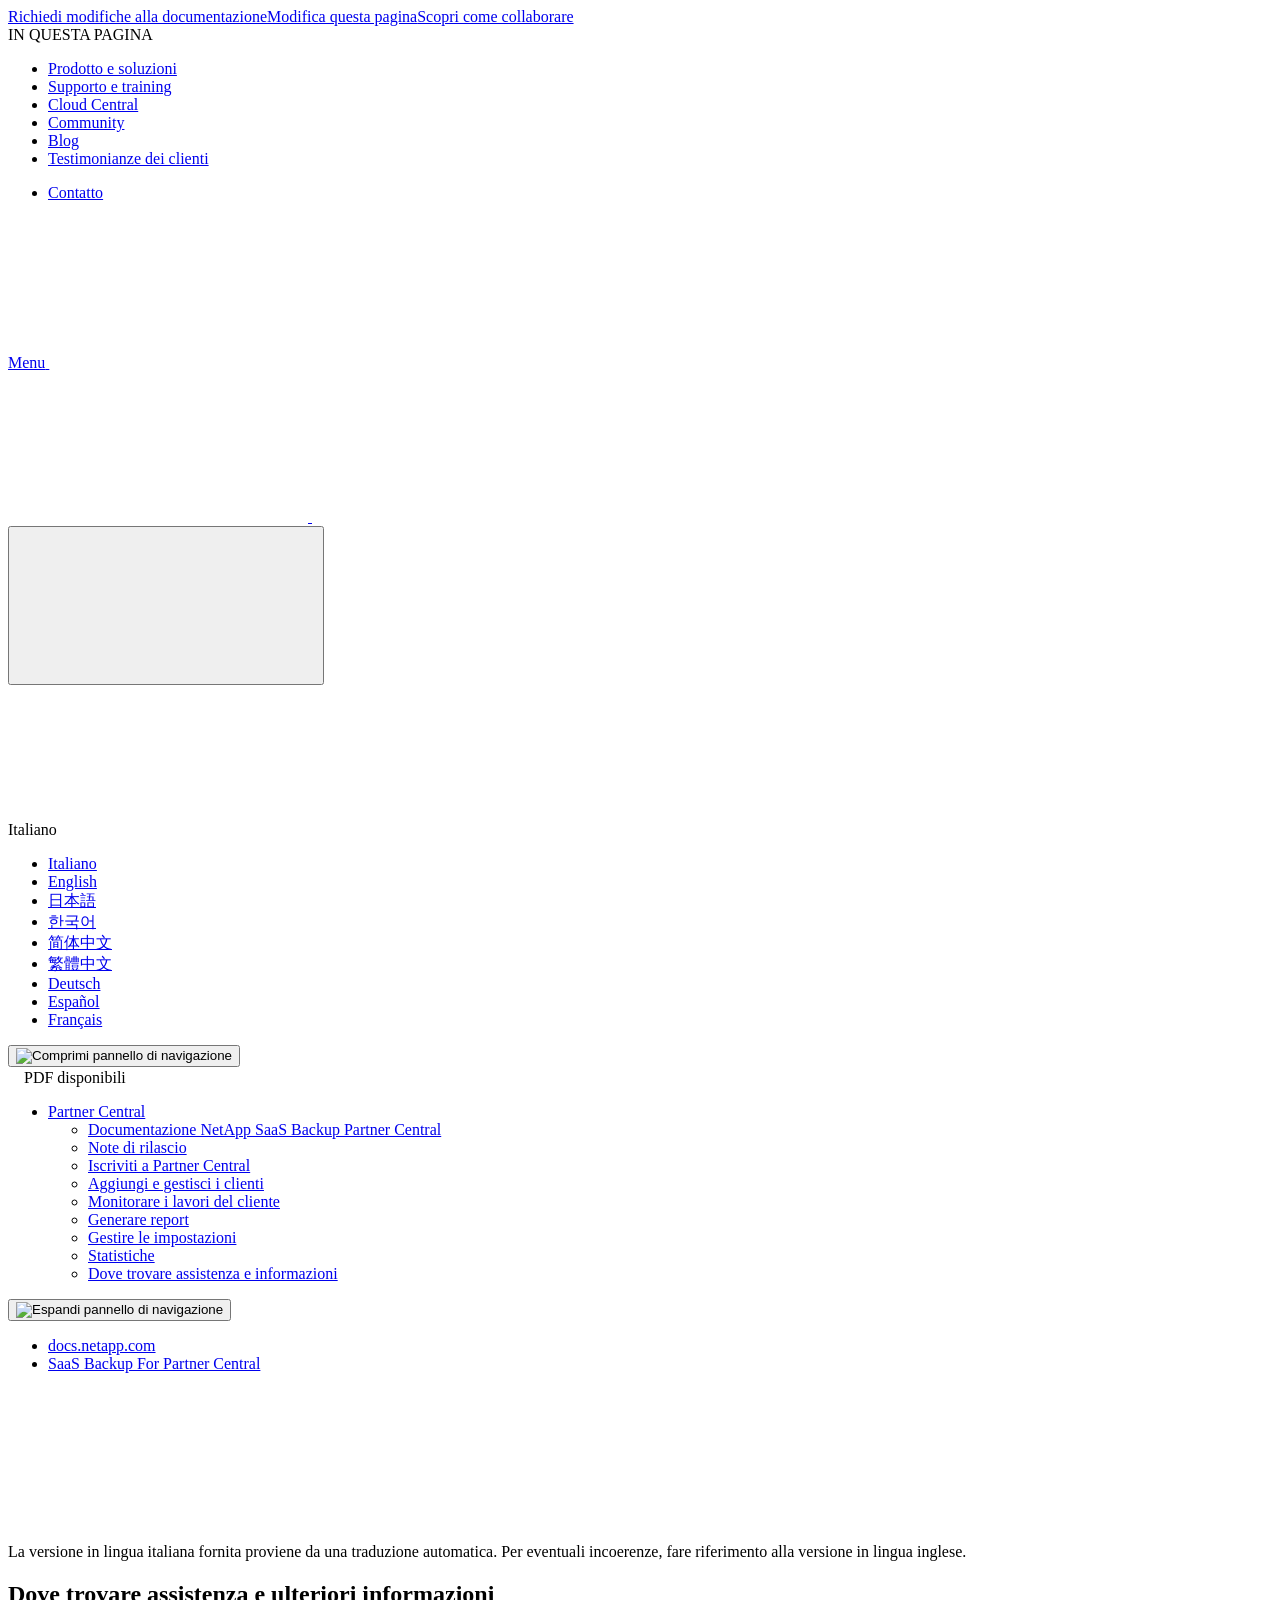
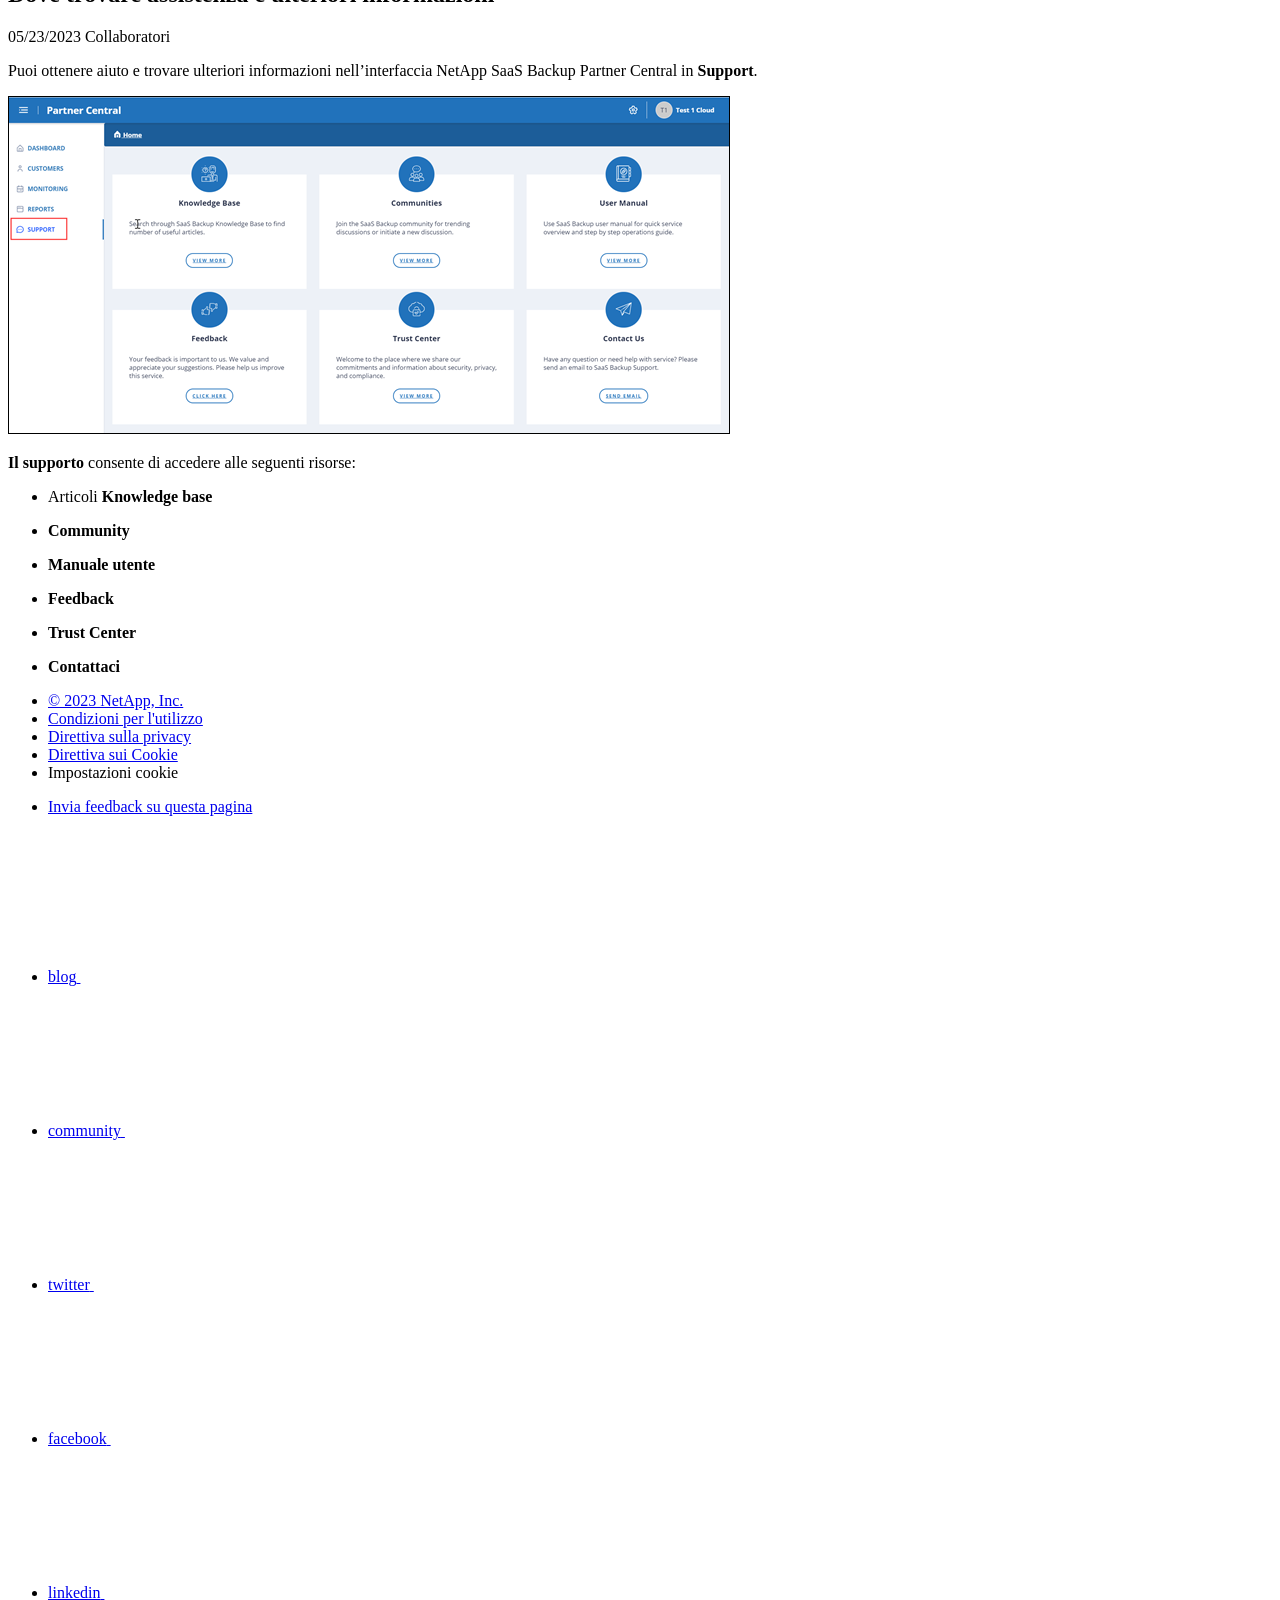
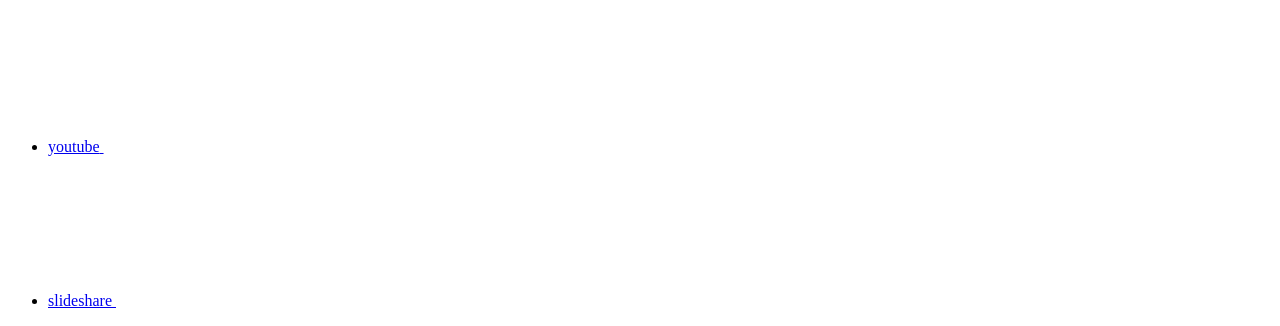
==== partnercentral_reference_get_help_find_info.html @ 18465ee3 "Deploying to gh-pages from  @ fd9c3b55d8740f0b24cedcdfc6dc3ce3d71e58ad 🚀" ====
<!DOCTYPE html>
<html lang="it">
  <head class="at-element-marker">
  <title>Dove trovare assistenza e ulteriori informazioni</title>
  <meta charset="utf-8">
  <meta http-equiv="x-ua-compatible" content="ie=edge,chrome=1">
  <meta http-equiv="language" content="en">
  <meta name="viewport" content="width=device-width, initial-scale=1">
  <meta property="og:title" content="Dove trovare assistenza e ulteriori informazioni" />
	<meta property="og:type" content="website" />
	<meta property="og:url" content="https://docs.netapp.com/it-it/saasbackup-partnercentral/partnercentral_reference_get_help_find_info.html" />
	<meta property="og:description" content="Puoi ottenere aiuto, trovare ulteriori informazioni e fornire feedback nell"interfaccia NetApp SaaS Backup Partner Central." />
  <meta property="og:image" content="https://docs.netapp.com/it-it/saasbackup-partnercentral/images/logo-tophat-social.png" />
  <meta property="og:image:alt" content="NetApp Logo" />
  <meta name="format-detection" content="telephone=no">
  <meta http-equiv="Content-Type" content="text/html; charset=utf-8">
  <meta http-equiv="encoding" content="utf-8">
  <meta http-equiv="nss-type" content="Product Documentation"/>
  <meta http-equiv="nss-subtype" content="User Guide"/><meta name="description" content="Puoi ottenere aiuto, trovare ulteriori informazioni e fornire feedback nell"interfaccia NetApp SaaS Backup Partner Central.">
  <meta name="keywords" content=" where to find more information, help, support, feedback, ask questions"><!-- Icons -->
  <link rel="icon" href="/it-it/saasbackup-partnercentral/images/favicon.ico" type="image/x-icon">

  <!-- RSS Feed --><!-- CSS Definitions: NetApp CSS should be defined after generic css -->

  <!-- Elastic Search -->
  <link rel="stylesheet" href="//cdn.jsdelivr.net/searchkit/0.10.0/theme.css">

  <!-- Combined CSS -->
  <link rel="stylesheet" type="text/css" href="/it-it/saasbackup-partnercentral/css/netappdocs.css">

  
  <link rel="stylesheet" href="/it-it/saasbackup-partnercentral/css/landing-page.css" type="text/css">
  <link rel="stylesheet" href="/it-it/saasbackup-partnercentral/css/tabbed-blocks.css" type="text/css">
  <!-- Canonical url -->
  <link rel="canonical" href="https://docs.netapp.com/it-it/saasbackup-partnercentral/partnercentral_reference_get_help_find_info.html" />
  <link rel="alternate" hreflang="x-default" href="https://docs.netapp.com/us-en/saasbackup-partnercentral/partnercentral_reference_get_help_find_info.html" />
  <link rel="alternate" hreflang="it" href="https://docs.netapp.com/it-it/saasbackup-partnercentral/partnercentral_reference_get_help_find_info.html" />
  <link rel="alternate" hreflang="en" href="https://docs.netapp.com/us-en/saasbackup-partnercentral/partnercentral_reference_get_help_find_info.html" />
  <link rel="alternate" hreflang="ja" href="https://docs.netapp.com/ja-jp/saasbackup-partnercentral/partnercentral_reference_get_help_find_info.html" />
  <link rel="alternate" hreflang="ko" href="https://docs.netapp.com/ko-kr/saasbackup-partnercentral/partnercentral_reference_get_help_find_info.html" />
  <link rel="alternate" hreflang="zh-Hans" href="https://docs.netapp.com/zh-cn/saasbackup-partnercentral/partnercentral_reference_get_help_find_info.html" />
  <link rel="alternate" hreflang="zh-Hant" href="https://docs.netapp.com/zh-tw/saasbackup-partnercentral/partnercentral_reference_get_help_find_info.html" />
  <link rel="alternate" hreflang="de" href="https://docs.netapp.com/de-de/saasbackup-partnercentral/partnercentral_reference_get_help_find_info.html" />
  <link rel="alternate" hreflang="es" href="https://docs.netapp.com/es-es/saasbackup-partnercentral/partnercentral_reference_get_help_find_info.html" />
  <link rel="alternate" hreflang="fr" href="https://docs.netapp.com/fr-fr/saasbackup-partnercentral/partnercentral_reference_get_help_find_info.html" />
  <link rel='stylesheet' href='/it-it/saasbackup-partnercentral/css/na-feature.css' type='text/css'><!-- Top level site integrations --><script>
    function addAdobeLaunch(adobeId) {
      var head = document.getElementsByTagName('head')[0];
      var adobe = document.createElement("script");
      adobe.type = "text/plain";
      adobe.className = "optanon-category-C0002";
      adobe.src = "//assets.adobedtm.com/60287eadf1ee/c284da483c83/"+adobeId+".min.js";
      head.appendChild(adobe);
    }

    function addGoogleAnalytics(gtagId) {
      var google = document.createElement("script");
      google.type = "text/plain";
      google.className = "optanon-category-C0002";
      google.src = "https://www.googletagmanager.com/gtag/js?id="+gtagId;
      var head = document.getElementsByTagName('head')[0];
      head.appendChild(google);

      window.dataLayer = window.dataLayer || [];
      function gtag(){dataLayer.push(arguments);}
      gtag('js', new Date());
      gtag('config', gtagId);
    }

    function addConsent(consentId) {
      var head = document.getElementsByTagName('head')[0];
      var onetrustConsent = document.createElement("script");
      onetrustConsent.type = "text/javascript";
      onetrustConsent.src = "https://cdn.cookielaw.org/consent/"+consentId+"/OtAutoBlock.js";
      head.appendChild(onetrustConsent);

      var onetrustScript = document.createElement("script");
      onetrustScript.type = "text/javascript";
      onetrustScript.src = "https://cdn.cookielaw.org/scripttemplates/otSDKStub.js";
      onetrustScript.charset = "UTF-8";
      onetrustScript.dataset.documentLanguage = "true";
      onetrustScript.dataset.domainScript = consentId;
      head.appendChild(onetrustScript);
    }addConsent("72570c5c-fe30-465f-b0e0-b77f7fb4ae34");
    addAdobeLaunch("launch-e9ff3acac59f");
    addGoogleAnalytics("UA-81697994-3");function OptanonWrapper() { }
  </script>
  <script src="https://cdnjs.cloudflare.com/ajax/libs/jquery/2.1.4/jquery.min.js"></script>
  <script src="https://cdnjs.cloudflare.com/ajax/libs/jquery-cookie/1.4.1/jquery.cookie.min.js"></script>

  <!-- Used for Product Family Page Sidebar Visibility --><!-- Used to import Promise for IE. Required for SearchKit -->
  <script src="https://cdnjs.cloudflare.com/ajax/libs/bluebird/3.3.5/bluebird.min.js"></script><script src='/it-it/saasbackup-partnercentral/js/na-search.js'></script><script src='/it-it/saasbackup-partnercentral/js/na-pagenav.js'></script><script src='/it-it/saasbackup-partnercentral/js/na-utility.js'></script>
 <!--  
  <link rel='stylesheet' href='/it-it/saasbackup-partnercentral/css/prism.css' type='text/css'>
  <link rel='stylesheet' href='/it-it/saasbackup-partnercentral/css/prism-netapp.css' type='text/css'>
 -->

  <!-- <script src='/it-it/saasbackup-partnercentral/js/na-utility.js'></script> -->
  <script src='/it-it/saasbackup-partnercentral/js/clouddocs.js'></script>
  <script src='/it-it/saasbackup-partnercentral/js/jquery.navgoco.min.js'></script>
  <script src="https://maxcdn.bootstrapcdn.com/bootstrap/3.3.7/js/bootstrap.min.js" integrity="sha384-Tc5IQib027qvyjSMfHjOMaLkfuWVxZxUPnCJA7l2mCWNIpG9mGCD8wGNIcPD7Txa" crossorigin="anonymous"></script>
  <!-- <script src='/it-it/saasbackup-partnercentral/js/toc.js'></script> -->
  <!-- <script src='/it-it/saasbackup-partnercentral/js/customscripts.js'></script> --><script>
      $(document).ready(function() {
          
          var collapseOnInit = true;
          

          var navSettings = {
              "caretHtml": '',
              "accordion": collapseOnInit,
              "openClass": 'active', // open
              "save": false, // leave false or nav highlighting doesn't work right
              "cookie": {
                  "name": 'navgoco',
                  "expires": false,
                  "path": '/'
              },
              "slide": {
                  "duration": 400,
                  "easing": 'swing'
              }
          };

          // Initialize navgoco with default options
          $("#mysidebar").navgoco(navSettings);
          

          $("#collapseAll").click(function(e) {
              e.preventDefault();
              $("#mysidebar").navgoco('toggle', false);
          });

          $("#expandAll").click(function(e) {
              e.preventDefault();
              $("#mysidebar").navgoco('toggle', true);
          });

          $(".sidebar-nav-container").on("scroll", function() {
            $.cookie("sidebarScroll", $(".sidebar-nav-container").scrollTop(), {
              path    : "/it-it/saasbackup-partnercentral"  
            });
          });
          $(function() {
            if ($.cookie("sidebarScroll")) {
              $(".sidebar-nav-container").scrollTop($.cookie("sidebarScroll"));
            }
          });

      });

  </script>
  <script>
      $(document).ready(function() {
          $("#tg-sb-link").click(function() {
              $("#tg-sb-sidebar").toggle();
              $("#tg-sb-content").toggleClass('col-md-9');
              $("#tg-sb-content").toggleClass('col-md-12');
              $("#tg-sb-icon").toggleClass('fa-toggle-on');
              $("#tg-sb-icon").toggleClass('fa-toggle-off');
          });
      });
  </script>
  <script src='/it-it/saasbackup-partnercentral/js/custom-dropdown.js'></script>
  <script src='/it-it/saasbackup-partnercentral/js/FileSaver.min.js'></script>
  <script src='/it-it/saasbackup-partnercentral/js/jszip-utils.min.js'></script>
  <script src='/it-it/saasbackup-partnercentral/js/jszip.min.js'></script>
  <!-- <script src='/it-it/saasbackup-partnercentral/js/pdf-ux.js'></script> -->
</head>


  <body class role="document" data-flavor="">
    <div id="page" class="n-off-canvas-menu">
      <div class="n-off-canvas-menu__menu"><!--TODO: Add offcanvas code --></div>
      <div class="n-off-canvas-menu__content-wrap">
        <header class="site-header" id="banner">
  
  <!-- Start Page Toolbar -->
  
  <div class="page-nav-toolbar"><div class="page-nav-contribute"><a target="_blank" href="https://github.com/NetAppDocs/saasbackup-partnercentral.it-it/issues/new?template=new-from-page.yml&page-url=https://docs.netapp.com/it-it/saasbackup-partnercentral/partnercentral_reference_get_help_find_info.html&page-title=Dove trovare assistenza e ulteriori informazioni" class="page-nav-contribute-link" role="button"><img src="/it-it/saasbackup-partnercentral/images/discuss-sm.svg" alt="" class="github-icon" />Richiedi modifiche alla documentazione</a><a target="_blank" href="https://github.com/NetAppDocs/saasbackup-partnercentral/blob/main/reference_get_help_find_info.adoc" class="page-nav-contribute-link" role="button"><img src="/it-it/saasbackup-partnercentral/images/edit-sm.svg" alt="" class="github-icon" />Modifica questa pagina</a><a target="_blank" href="https://docs.netapp.com/us-en/contribute/" class="page-nav-contribute-link"  ><img src="/it-it/saasbackup-partnercentral/images/article-sm.svg" alt="" class="github-icon" />Scopri come collaborare</a></div>
    <div class="page-nav-container">
      <nav class="page-nav-fixed">
        <div class="page-nav-title">IN QUESTA PAGINA</div>
        <div class="page-nav-links">
          <ul class="page-nav-inner" id="page-menu"></ul>
        </div>
      </nav>
    </div>
  </div>
  
  
  <!-- Start top_hat -->
  <div class="n-top-hat">
    <div class="n-container">
      <div class="n-top-hat__cross-property-nav">
        <ul class="n-top-hat__list">
          <li class="n-top-hat__list-item">
            <a href="https://www.netapp.com/products-a-z/" class="n-top-hat__link">Prodotto e soluzioni</a>
          </li>
          <li class="n-top-hat__list-item">
            <a href="https://www.netapp.com/support-and-training/netapp-university/" class="n-top-hat__link">Supporto e training</a>
          </li>
          <li class="n-top-hat__list-item">
            <a href="https://cloud.netapp.com" class="n-top-hat__link">Cloud Central</a>
          </li>
          <li class="n-top-hat__list-item">
            <a href="https://community.netapp.com/" class="n-top-hat__link">Community</a>
          </li>
          <li class="n-top-hat__list-item">
            <a href="https://blog.netapp.com/" class="n-top-hat__link">Blog</a>
          </li>
          <li class="n-top-hat__list-item">
            <a href="https://customers.netapp.com/en/" class="n-top-hat__link">Testimonianze dei clienti</a>
          </li>
        </ul>
      </div>
      <div class="n-top-hat__utils">
        <ul class="n-top-hat__list">
          <li class="n-top-hat__list-item">
            <a href="https://www.netapp.com/company/contact-us/" target="_self" class="n-top-hat__link" data-ntap-ui="contact-us">Contatto</a>
          </li>
        </ul>
      </div>
    </div>
  </div>
  <!-- End top_hat -->

  <!-- Start property bar -->
  <style>
    .n-property-navigation-bar__menus--desktop-experience .n-menu--mega__default-content__heading span {
    color: #34B0FF;
    }
  </style>
  <div class="n-property-bar " data-ntap-ui="sticky-nav">
    <div class="n-property-bar__inner-wrap">
      <div class="n-property-bar__menu-toggle">
        <a href="#" class="n-property-bar__menu-toggle-link">
          <span class="n-property-bar__menu-toggle-text">Menu</span>
          <svg class="n-icon-bars n-property-bar__menu-toggle-icon" aria-labelledby="title">
            <title>bars</title>
            <use xlink:href="/it-it/saasbackup-partnercentral/images/sprite.svg#bars"></use>
          </svg>
        </a>
      </div>
      <div class="n-property-bar__property-mark ">
        <a href="https://www.netapp.com" class="n-property-bar__property-link">
          <div class="n-property-bar__logo">
            <svg class="n-icon-netapp-mark n-icon-netapp-mark n-property-bar__netapp-mark-icon" aria-labelledby="title">
              <title>netapp-mark</title>
              <use xlink:href="/it-it/saasbackup-partnercentral/images/sprite.svg#netapp-mark"></use>
            </svg>
            <svg class="n-icon-netapp-logo n-property-bar__logo-svg" aria-labelledby="title">
              <title>netapp-logo</title>
              <use xlink:href="/it-it/saasbackup-partnercentral/images/sprite.svg#netapp-logo"></use>
            </svg>
          </div>
        </a>
      </div>

      
      
      
      <div class="search-property-bar">
        <div id="search-demo-container" class="searchbox n-property-bar__search">
          <div id="react-search" 
          data-search-html="/it-it/saasbackup-partnercentral/search.html"
          data-type="widget" 
          data-placeholder="Esplora la documentazione"
          data-no-results-found="Nessun risultato per {query}"
          data-did-you-mean="Cerca {suggestion}."
          data-no-results-found-did-you-mean="Nessun risultato per {query}. Intendi {suggestion}?"
          data-results-found="{hitCount} risultati trovati"
          data-error-message="Si è verificato un problema durante il recupero dei risultati. Riprova."
          data-error-reset="Reimposta ricerca"
          data-sk-es-pf-indexes=""
          data-flavor=""></div>
          <button class="n-property-bar__search-toggle-button" type="button">
            <svg class="n-icon-search n-property-bar__search-toggle-button-icon" aria-labelledby="title">
              <title>search</title>
              <use xmlns:xlink="http://www.w3.org/1999/xlink" xlink:href="/it-it/saasbackup-partnercentral/images/sprite.svg#search"></use>
            </svg>
          </button>
        </div>
      </div>
      
    </div>
  </div>
  <div class="n-property-bar__toolbar">
    <!-- Start Language Selector --><div id="language-dropdown" class="custom-dropdown custom-dropdown-lang">
      <div class="custom-dropdown-select custom-dropdown-select-lang">
      <span class="lang-name">Italiano</span>
          <svg class="n-globe__icon" aria-labelledby="title">
            <title>globe</title>
            <use xmlns:xlink="http://www.w3.org/1999/xlink" xlink:href="/it-it/saasbackup-partnercentral/images/sprite.svg#globe"></use>
          </svg>
        </button>
      </div>

      <ul class="custom-dropdown-menu"><li>
          <a href="https://docs.netapp.com/it-it/saasbackup-partnercentral/partnercentral_reference_get_help_find_info.html" target="_self"><span translate="no" class="notranslate">Italiano</span></a>
        </li><li>
          <a href="https://docs.netapp.com/us-en/saasbackup-partnercentral/partnercentral_reference_get_help_find_info.html" target="_self"><span translate="no" class="notranslate">English</span></a>
        </li><li>
          <a href="https://docs.netapp.com/ja-jp/saasbackup-partnercentral/partnercentral_reference_get_help_find_info.html" target="_self"><span translate="no" class="notranslate">日本語</span></a>
        </li><li>
          <a href="https://docs.netapp.com/ko-kr/saasbackup-partnercentral/partnercentral_reference_get_help_find_info.html" target="_self"><span translate="no" class="notranslate">한국어</span></a>
        </li><li>
          <a href="https://docs.netapp.com/zh-cn/saasbackup-partnercentral/partnercentral_reference_get_help_find_info.html" target="_self"><span translate="no" class="notranslate">简体中文</span></a>
        </li><li>
          <a href="https://docs.netapp.com/zh-tw/saasbackup-partnercentral/partnercentral_reference_get_help_find_info.html" target="_self"><span translate="no" class="notranslate">繁體中文</span></a>
        </li><li>
          <a href="https://docs.netapp.com/de-de/saasbackup-partnercentral/partnercentral_reference_get_help_find_info.html" target="_self"><span translate="no" class="notranslate">Deutsch</span></a>
        </li><li>
          <a href="https://docs.netapp.com/es-es/saasbackup-partnercentral/partnercentral_reference_get_help_find_info.html" target="_self"><span translate="no" class="notranslate">Español</span></a>
        </li><li>
          <a href="https://docs.netapp.com/fr-fr/saasbackup-partnercentral/partnercentral_reference_get_help_find_info.html" target="_self"><span translate="no" class="notranslate">Français</span></a>
        </li></ul>
    </div>
    <!-- End Language Selector -->

    <div class="n-property-bar__cta"></div>
  </div>
  <!-- End property bar -->
</header>


        <main id="n-main-content" class="n-main-content">
          <!-- Start Documentation Content -->
<div class="ie-main">
  <!-- Sidebar Column -->
  
  <div class="col-md-3" id="sidebar-height">
      <button id="btn-sidebar-collapse" onclick="hideSidebar()"><img src="/it-it/saasbackup-partnercentral/images/collapse.png" alt="Comprimi pannello di navigazione"></button>
      <div class="n-pdf-header">
  <a id="toggleButtonPdf" class="n-pdf-button" type="button">
    <img src="/it-it/saasbackup-partnercentral/images/pdf.png" alt="" width="16" height="16"/>PDF disponibili<span>
    </span>
  </a>
</div>
<div class="n-pdf-body-container">
  <ul id="toggleContainerPdf" class="n-pdf-body" style="display:none;"><li class="pdf-ux-container">
        
        
        
        <a target="_blank" href="/it-it/saasbackup-partnercentral/pdfs/fullsite-sidebar/Documentazione_NetApp_SaaS_Backup_Partner_Central.pdf" >
          <img src="/it-it/saasbackup-partnercentral/images/pdf.png" alt="" width="16" height="16"/>PDF del sito di questa documentazione</a>

    
      <ul class="subfolders" style="display:none;">
        <li class="pdf-ux-container">
          
          
          
          <a target="_blank" 
            
              href="/it-it/saasbackup-partnercentral/pdfs/sidebar/Partner_Central.pdf" 
            
          >
            <img src="/it-it/saasbackup-partnercentral/images/pdf.png" alt="" width="16" height="16"/>
            Partner Central
          </a>
          



    
      <ul class="subfolders" style="display:none;">
        <li class="pdf-ux-container">
          
          
          
          <a target="_blank" 
            
              href="/it-it/saasbackup-partnercentral/pdfs/sidebar/Note_di_rilascio.pdf" 
            
          >
            <img src="/it-it/saasbackup-partnercentral/images/pdf.png" alt="" width="16" height="16"/>
            Note di rilascio
          </a>
          




        </li>
      </ul>
    

  











    
      <ul class="subfolders" style="display:none;">
        <li class="pdf-ux-container">
          
          
          
          <a target="_blank" 
            
              href="/it-it/saasbackup-partnercentral/pdfs/sidebar/Gestire_le_impostazioni.pdf" 
            
          >
            <img src="/it-it/saasbackup-partnercentral/images/pdf.png" alt="" width="16" height="16"/>
            Gestire le impostazioni
          </a>
          






        </li>
      </ul>
    

  




    <ul class="subfolders" id="pdf-remove" style="display:none;"><li class="active"></li></ul>
  


        </li>
      </ul>
    

  

</li></ul>
  <div class="zip-pdf-link-container" style="display: none;">   
    <a href="#" id="zipPdf">
      <img src="/it-it/saasbackup-partnercentral/images/pdf-zip.png" alt="" width="16" height="16"/>
      <pre>Raccolta di documenti PDF separati<span class="zip-size"></span></pre>
    </a><div id="zip-link-popup" class="hide">
    <div class="inner-modal">
        <div class="downloading-progress">
            <div class="spinner"></div>
            <h1>Creating your file...</h1>
            <div>This may take a few minutes. Thanks for your patience.</div>
            <button class="cancel-download-btn" type="button">Cancel</button>
        </div>
        <div class="download-complete hide">
            <div class="done-icon">
                <svg xmlns="http://www.w3.org/2000/svg" width="24" height="24" viewBox="0 0 24 24"><path d="M20.285 2l-11.285 11.567-5.286-5.011-3.714 3.716 9 8.728 15-15.285z"/></svg>
            </div>
            <div>Your file is ready</div>
            <button class="cancel-download-btn" type="button">OK</button>
        </div>
    </div>
</div>
<script>
    $(".cancel-download-btn").click(function(){
        $("#zip-link-popup").addClass("hide");
        $("#zip-link-popup .downloading-progress").removeClass("hide");
        $("#zip-link-popup .download-complete").addClass("hide");
    });
</script></div>
</div>
<script>
  $("#toggleContainerPdf li.active:last-child").parents('ul.subfolders').toggle('display');
  $("#toggleButtonPdf").click(function () {
    $("#toggleContainerPdf").toggle('display');
    $(".n-pdf-body-container .zip-pdf-link-container").toggle('display');
  });
</script><div class="sidebar-nav-container" id="mysidebardiv">
  <ul id="mysidebar" class="nav"><li 
      data-pdf-exists="true" 
      data-pdf-filename="Partner Central"
      data-li-level="1" 
      class="subfolders "
    ><a href="#">
        <div class="na-navbar-padding"> Partner Central</div>
      </a>
      <ul style="display: none;">
        <li 
      data-pdf-exists="true" 
      data-pdf-filename="Documentazione NetApp SaaS Backup Partner Central"
      data-li-level="2#" 
      class=" "
    ><a class="na-navbar-padding" href="/it-it/saasbackup-partnercentral/index.html">
        Documentazione NetApp SaaS Backup Partner Central
      </a></li><li 
      data-pdf-exists="true" 
      data-pdf-filename="Note di rilascio"
      data-li-level="2" 
      class="subfolders "
    ><a href="#">
        <div class="na-navbar-padding"> Note di rilascio</div>
      </a>
      <ul style="display: none;">
        <li 
      data-pdf-exists="true" 
      data-pdf-filename="Nuove funzionalità e aggiornamenti"
      data-li-level="3#" 
      class=" "
    ><a class="na-navbar-padding" href="/it-it/saasbackup-partnercentral/partnercentral_reference_new.html">
        Nuove funzionalità e aggiornamenti
      </a></li><li 
      data-pdf-exists="true" 
      data-pdf-filename="Problemi e limitazioni noti"
      data-li-level="3#" 
      class=" "
    ><a class="na-navbar-padding" href="/it-it/saasbackup-partnercentral/partnercentral_reference_limitations.html">
        Problemi e limitazioni noti
      </a></li></ul></li><li 
      data-pdf-exists="true" 
      data-pdf-filename="Iscriviti a Partner Central"
      data-li-level="2#" 
      class=" "
    ><a class="na-navbar-padding" href="/it-it/saasbackup-partnercentral/partnercentral_task_register.html">
        Iscriviti a Partner Central
      </a></li><li 
      data-pdf-exists="true" 
      data-pdf-filename="Aggiungi e gestisci i clienti"
      data-li-level="2#" 
      class=" "
    ><a class="na-navbar-padding" href="/it-it/saasbackup-partnercentral/partnercentral_task_add_and_manage_customers.html">
        Aggiungi e gestisci i clienti
      </a></li><li 
      data-pdf-exists="true" 
      data-pdf-filename="Monitorare i lavori del cliente"
      data-li-level="2#" 
      class=" "
    ><a class="na-navbar-padding" href="/it-it/saasbackup-partnercentral/partnercentral_task_monitor.html">
        Monitorare i lavori del cliente
      </a></li><li 
      data-pdf-exists="true" 
      data-pdf-filename="Generare report"
      data-li-level="2#" 
      class=" "
    ><a class="na-navbar-padding" href="/it-it/saasbackup-partnercentral/partnercentral_task_generate_reports.html">
        Generare report
      </a></li><li 
      data-pdf-exists="true" 
      data-pdf-filename="Gestire le impostazioni"
      data-li-level="2" 
      class="subfolders "
    ><a href="#">
        <div class="na-navbar-padding"> Gestire le impostazioni</div>
      </a>
      <ul style="display: none;">
        <li 
      data-pdf-exists="true" 
      data-pdf-filename="Gestire le notifiche"
      data-li-level="3#" 
      class=" "
    ><a class="na-navbar-padding" href="/it-it/saasbackup-partnercentral/partnercentral_task_manage_notifications.html">
        Gestire le notifiche
      </a></li><li 
      data-pdf-exists="true" 
      data-pdf-filename="Gestire i ruoli"
      data-li-level="3#" 
      class=" "
    ><a class="na-navbar-padding" href="/it-it/saasbackup-partnercentral/partnercentral_task_manage_roles.html">
        Gestire i ruoli
      </a></li><li 
      data-pdf-exists="true" 
      data-pdf-filename="Gestire le chiavi"
      data-li-level="3#" 
      class=" "
    ><a class="na-navbar-padding" href="/it-it/saasbackup-partnercentral/partnercentral_task_manage_keys.html">
        Gestire le chiavi
      </a></li></ul></li><li 
      data-pdf-exists="true" 
      data-pdf-filename="Statistiche"
      data-li-level="2#" 
      class=" "
    ><a class="na-navbar-padding" href="/it-it/saasbackup-partnercentral/partnercentral_reference_statistics.html">
        Statistiche
      </a></li><li 
      data-pdf-exists="true" 
      data-pdf-filename="Dove trovare assistenza e informazioni"
      data-li-level="2#" 
      class="  active "
    ><a class="na-navbar-padding" href="/it-it/saasbackup-partnercentral/partnercentral_reference_get_help_find_info.html">
        Dove trovare assistenza e informazioni
      </a></li></ul></li></ul>
</div>
<script>
  window.onscroll = () => {
    const value = -40 - (document.body.scrollHeight - (window.innerHeight + document.scrollingElement.scrollTop));
    
    document.getElementById("sidebar-height").style.bottom = Math.max(0,value) + "px";
};
</script>
<!-- this highlights the active parent class in the navgoco sidebar. this is critical so that the parent expands when you're viewing a page. This must appear below the sidebar code above. Otherwise, if placed inside customscripts.js, the script runs before the sidebar code runs and the class never gets inserted.-->
<script>$("li.active").parents('li').toggleClass("active");</script>
<script>$("#mysidebar li.active").parents('ul').css("display","block");</script>


  </div>
  

  <div class="ie-content-pane n-doc__component-detail-content n-doc__component-detail-content--show-code">
    <!-- Begin of page container --><article class="page-content" id="main">
      <div class="ie-utility">
  <button id="btn-sidebar-expand" onclick="showSidebar()"><img src="/it-it/saasbackup-partnercentral/images/expand.png" alt="Espandi pannello di navigazione"></button>
  <div class="ie-menu">
    <div class="n-breadcrumb">
      <ul class="n-breadcrumb__list">
        <li class="n-breadcrumb__list-item">
          <a href="https://docs.netapp.com">docs.netapp.com</a>
        </li>
        

        

        <li class="n-breadcrumb__list-item">
          <a href="/it-it/saasbackup-partnercentral/">SaaS&nbsp;Backup&nbsp;For&nbsp;Partner&nbsp;Central</a>
        </li>

      </ul>
    </div>
    <div style="clear: both"></div><!-- Main needs to have height -->
  </div>
</div>

      <div class="ie-nmt-disclaimer">
  <span>
    <div class="ie-nmt-disclaimer-container">
      <div class="ie-nmt-disclaimer-icon">
        <svg class="luci-icon" aria-hidden="true">
          <use xlink:href="/it-it/saasbackup-partnercentral/images/sprite.svg#circle-info">
        </svg>
      </div>
      <div class="ie-nmt-disclaimer-content">
        <span> La versione in lingua italiana fornita proviene da una traduzione automatica. Per eventuali incoerenze, fare riferimento alla versione in lingua inglese. </span>
      </div>
      <div style="clear:both;"></div>
    </div>
  </span>
</div><div class="n-doc__component-detail-heading-wrap">
  <h1 class="n-doc__component-detail-heading">Dove trovare assistenza e ulteriori informazioni</h1>
</div>


<p class="page-details">
  
    
    <time datetime="2023-05-23 16:23:16 +0000">05/23/2023</time>
    
  

<span>Collaboratori
</span>


</p>

<div class="paragraph">
<p>Puoi ottenere aiuto e trovare ulteriori informazioni nell&#8217;interfaccia NetApp SaaS Backup Partner Central in <strong>Support</strong>.</p>
</div>
<div class="paragraph">
<p><span class="image"><img src="./media/support_page.png" alt="Opzioni di supporto"></span></p>
</div>
<div class="paragraph">
<p><strong>Il supporto</strong> consente di accedere alle seguenti risorse:</p>
</div>
<div class="ulist">
<ul>
<li>
<p>Articoli <strong>Knowledge base</strong></p>
</li>
<li>
<p><strong>Community</strong></p>
</li>
<li>
<p><strong>Manuale utente</strong></p>
</li>
<li>
<p><strong>Feedback</strong></p>
</li>
<li>
<p><strong>Trust Center</strong></p>
</li>
<li>
<p><strong>Contattaci</strong></p>
</li>
</ul>
</div>

    </article>
    <!-- Page Container -->
  </div>

  <div style="clear: both"></div><!-- Main needs to have height --></div>

        </main>

        <footer class="n-footer">
  <div class="n-footer__bottom">
    <div class="n-container">
      <div class="n-footer__bottom-left">
        <div class="n-footer__copyright">
          <ul class="n-footer__copyright-list">
            <li class="n-footer__copyright-link">
              <a href="https://www.netapp.com/company/legal/copyright/">© 2023 NetApp, Inc.</a>
            </li>
            <li class="n-footer__copyright-link">
              <a href="https://www.netapp.com/company/legal/terms-of-use/">Condizioni per l'utilizzo</a>
            </li>
            <li class="n-footer__copyright-link">
              <a href="https://www.netapp.com/company/legal/privacy-policy/">Direttiva sulla privacy</a>
            </li>
            <li class="n-footer__copyright-link">
              <a href="https://www.netapp.com/company/legal/cookie-policy/">Direttiva sui Cookie</a>
            </li>
            <li class="n-footer__copyright-link">
              <a class="ot-sdk-show-settings">Impostazioni cookie</a>
            </li>
          </ul>
        </div>
      </div>
      <div class="n-footer__bottom-right">
        <div class="n-footer__copyright">
          <ul class="n-footer__copyright-list">
            <li class="n-footer__copyright-link">
              <a target="_self" href="javascript:netapp_mailto()">Invia feedback su questa pagina</a>
            </li>
          </ul>
        </div>
        <div class="n-footer__social-links">
          <ul class="n-footer__social-link-list">
            <li class="n-footer__social-link-list-item">
              <a class="n-footer__social-link" data-ntap-social="follow-blog" href="https://blog.netapp.com"
                target="_blank" title="blog" alt="blog">
                <span class="n-footer__social-link-text">blog</span>
                <svg class="n-icon-blog n-footer__social-link-icon" aria-labelledby="title">
                  <title>blog@</title>
                  <use xmlns:xlink="http://www.w3.org/1999/xlink"
                    xlink:href="/it-it/saasbackup-partnercentral/images/sprite.svg#blog"></use>
                </svg>
              </a>
            </li>
            <li class="n-footer__social-link-list-item">
              <a class="n-footer__social-link" data-ntap-social="follow-community" href="https://community.netapp.com/"
                target="_blank" title="community" alt="community">
                <span class="n-footer__social-link-text">community</span>
                <svg class="n-icon-community n-footer__social-link-icon" aria-labelledby="title">
                  <title>community@</title>
                  <use xmlns:xlink="http://www.w3.org/1999/xlink"
                    xlink:href="/it-it/saasbackup-partnercentral/images/sprite.svg#comments"></use>
                </svg>
              </a>
            </li>
            <li class="n-footer__social-link-list-item">
              <a class="n-footer__social-link" data-ntap-social="follow-twitter" href="https://twitter.com/netapp"
                target="_blank" title="twitter" alt="twitter">
                <span class="n-footer__social-link-text">twitter</span>
                <svg class="n-icon-twitter n-footer__social-link-icon" aria-labelledby="title">
                  <title>twitter@</title>
                  <use xmlns:xlink="http://www.w3.org/1999/xlink"
                    xlink:href="/it-it/saasbackup-partnercentral/images/sprite.svg#twitter"></use>
                </svg>
              </a>
            </li>
            <li class="n-footer__social-link-list-item">
              <a class="n-footer__social-link" data-ntap-social="follow-facebook" href="https://www.facebook.com/NetApp"
                target="_blank" title="facebook" alt="facebook">
                <span class="n-footer__social-link-text">facebook</span>
                <svg class="n-icon-facebook n-footer__social-link-icon" aria-labelledby="title">
                  <title>facebook@</title>
                  <use xmlns:xlink="http://www.w3.org/1999/xlink"
                    xlink:href="/it-it/saasbackup-partnercentral/images/sprite.svg#facebook"></use>
                </svg>
              </a>
            </li>
            <li class="n-footer__social-link-list-item">
              <a class="n-footer__social-link" data-ntap-social="follow-linkedin"
                href="https://www.linkedin.com/company/netapp" target="_blank" title="linkedin" alt="linkedin">
                <span class="n-footer__social-link-text">linkedin</span>
                <svg class="n-icon-linkedin n-footer__social-link-icon" aria-labelledby="title">
                  <title>linkedin@</title>
                  <use xmlns:xlink="http://www.w3.org/1999/xlink"
                    xlink:href="/it-it/saasbackup-partnercentral/images/sprite.svg#linkedin"></use>
                </svg>
              </a>
            </li>
            <li class="n-footer__social-link-list-item">
              <a class="n-footer__social-link" data-ntap-social="follow-youtube"
                href="https://www.youtube.com/user/NetAppTV" target="_blank" title="youtube" alt="youtube">
                <span class="n-footer__social-link-text">youtube</span>
                <svg class="n-icon-youtube n-footer__social-link-icon" aria-labelledby="title">
                  <title>youtube@</title>
                  <use xmlns:xlink="http://www.w3.org/1999/xlink"
                    xlink:href="/it-it/saasbackup-partnercentral/images/sprite.svg#youtube"></use>
                </svg>
              </a>
            </li>
            <li class="n-footer__social-link-list-item">
              <a class="n-footer__social-link" data-ntap-social="follow-slideshare"
                href="https://www.slideshare.net/NetApp" target="_blank" title="slideshare" alt="slideshare">
                <span class="n-footer__social-link-text">slideshare</span>
                <svg class="n-icon-slideshare n-footer__social-link-icon" aria-labelledby="title">
                  <title>slideshare@</title>
                  <use xmlns:xlink="http://www.w3.org/1999/xlink"
                    xlink:href="/it-it/saasbackup-partnercentral/images/sprite.svg#slideshare"></use>
                </svg>
              </a>
            </li>
          </ul>
        </div>
      </div>
    </div>
  </div>
</footer>

      </div><!-- Elasticsearch JS -->
      <script type="text/javascript" src='/it-it/saasbackup-partnercentral/js/bundle.js'></script>

      <!-- Syntax Highlighting -->
      <script type="text/javascript" src='/it-it/saasbackup-partnercentral/js/prism.js'></script>
      <script type="text/javascript" src='/it-it/saasbackup-partnercentral/js/prism-curl.js'></script>
    </div>
    <script>
      document.body.offsetWidth=1903;
      cookieLaw = {}
      cookieLaw.euCountry = "US";
      cookieLaw.invoke = function(){return false;}
    </script>
    <script src='/it-it/saasbackup-partnercentral/js/tabbed-blocks.js'></script>
    <script src='/it-it/saasbackup-partnercentral/js/sidebar.js'></script>
  </body></html>
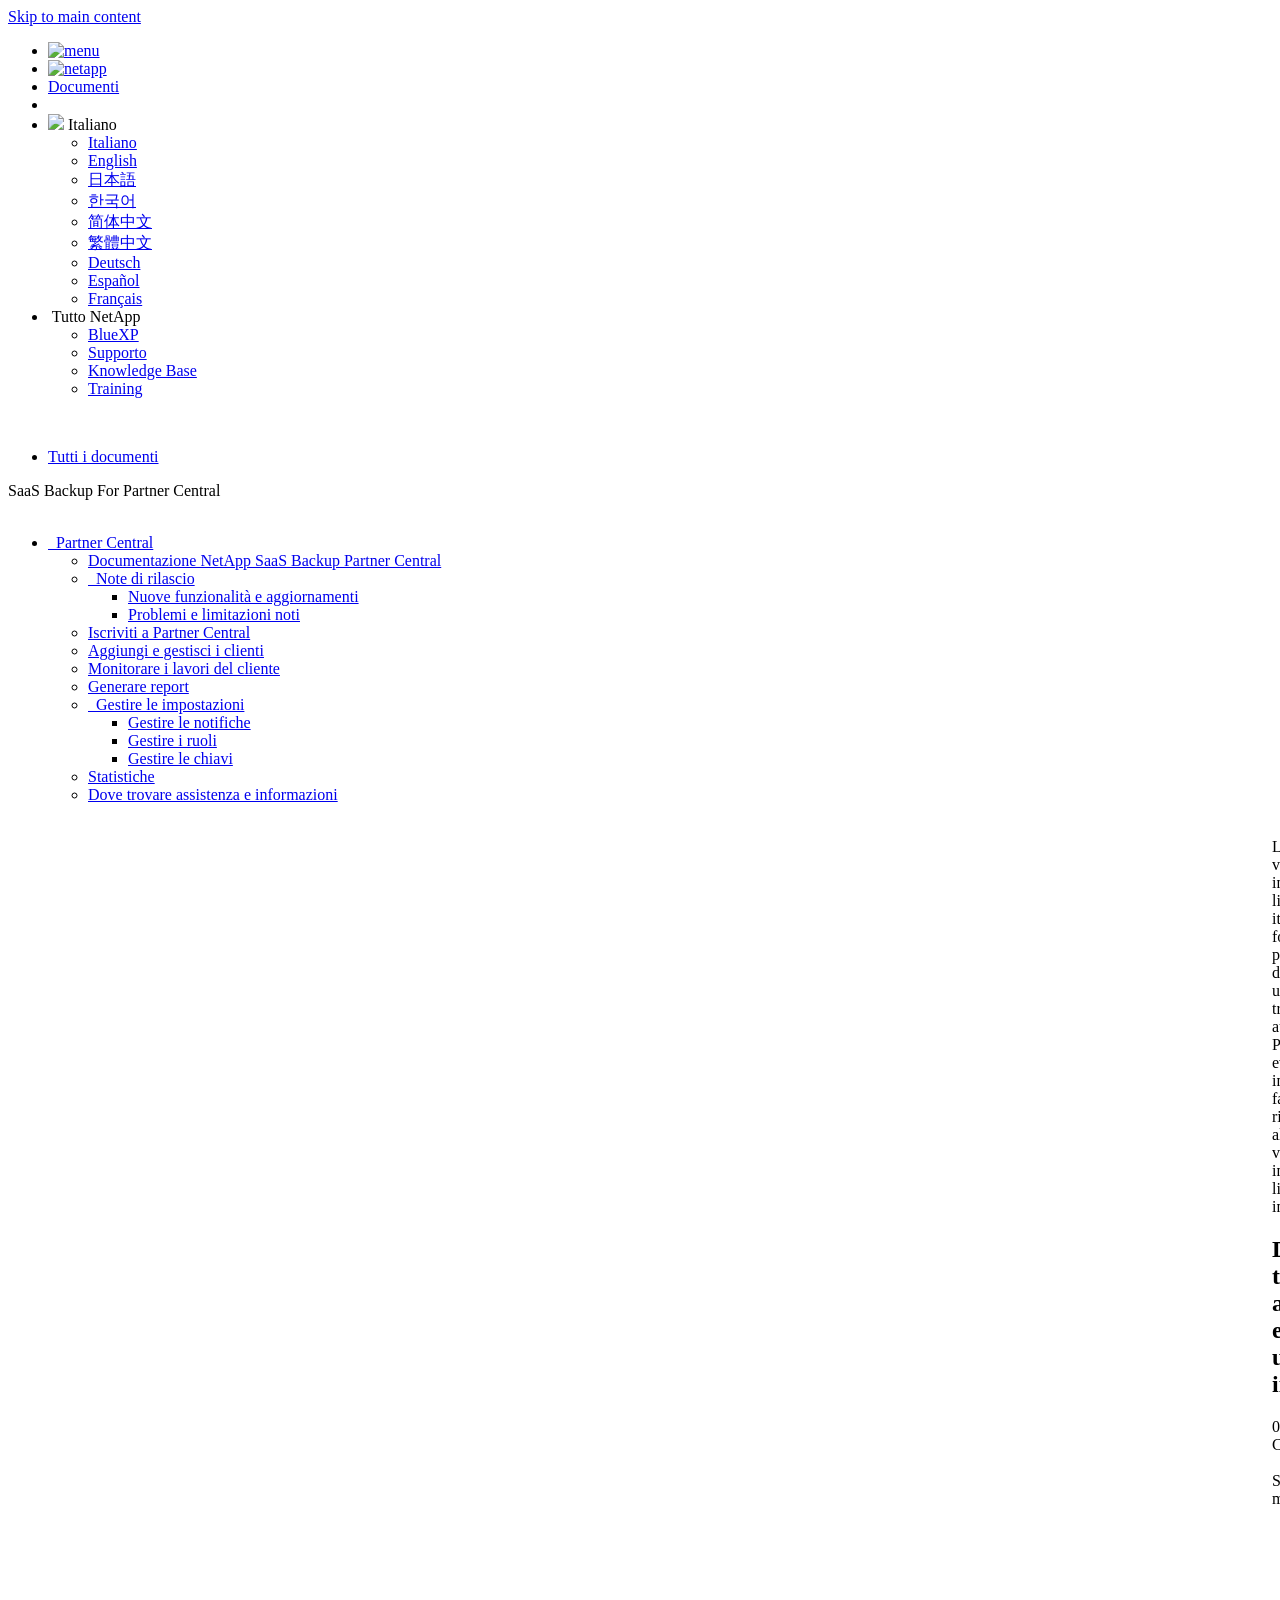
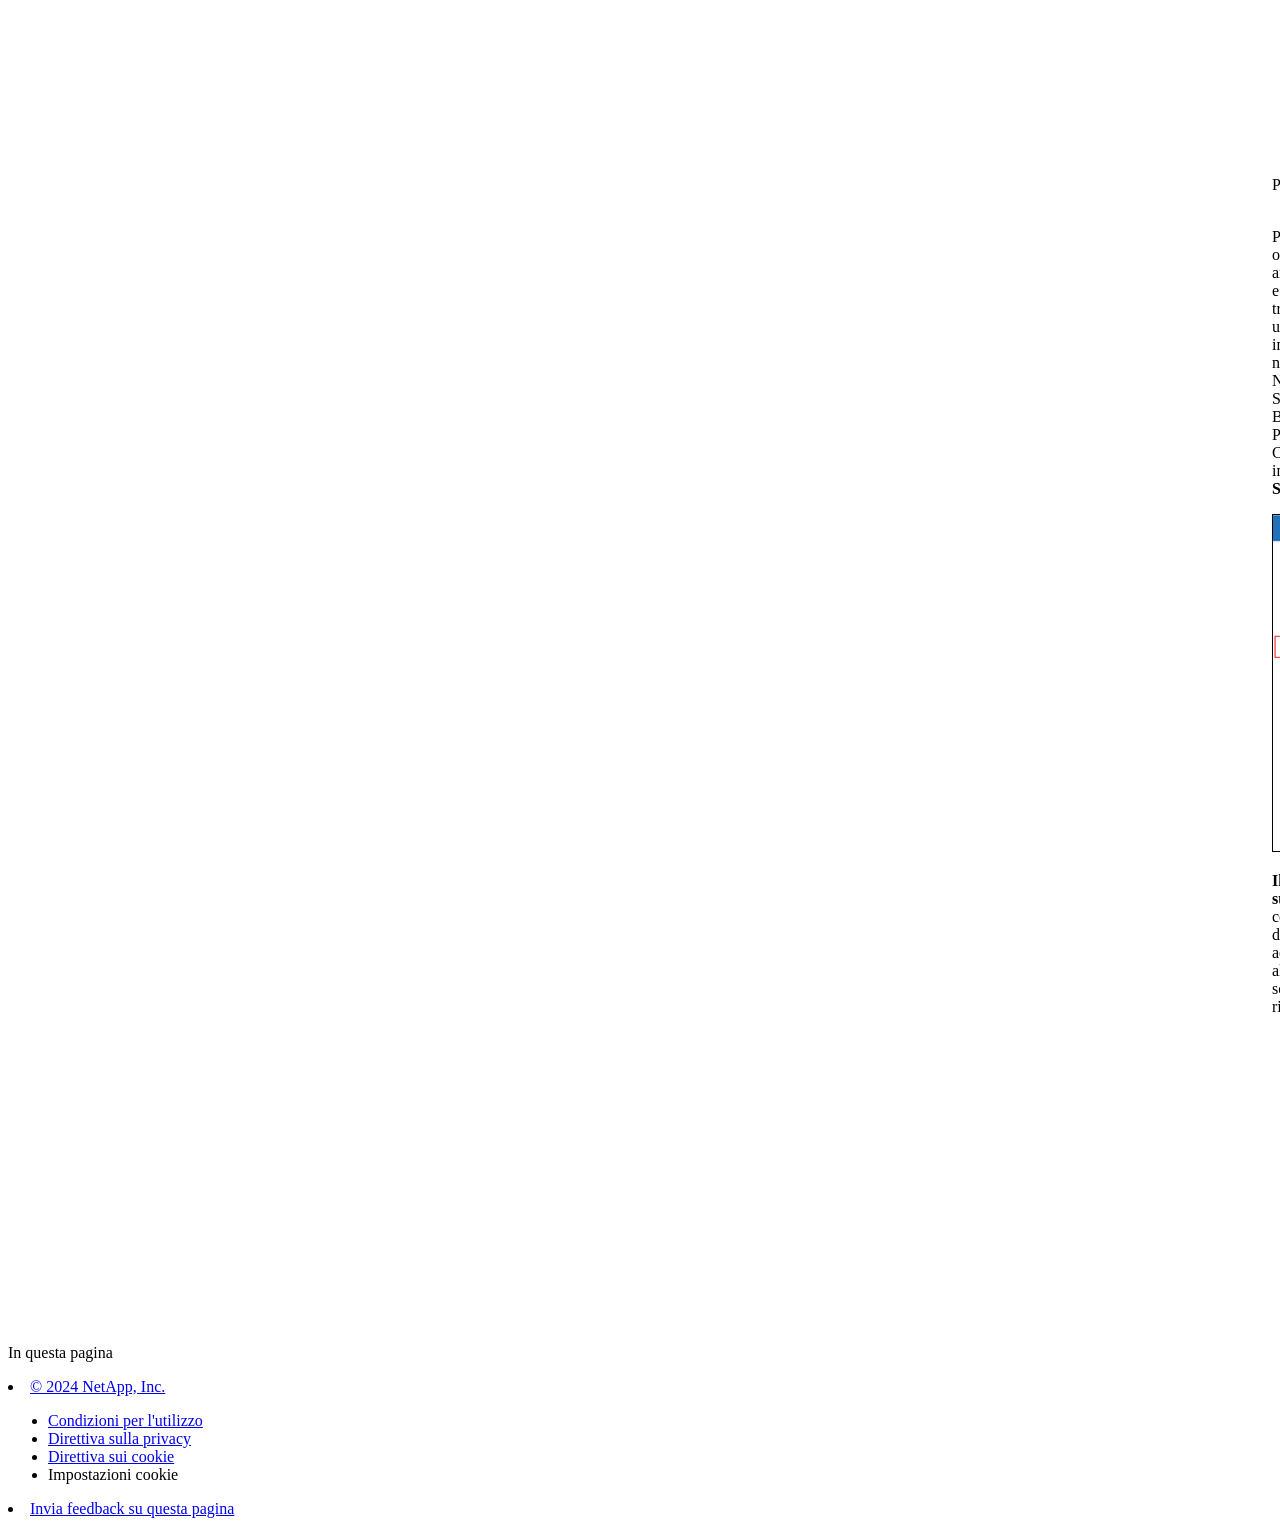
==== commit c592ed5b: "Built from d019761 NetAppDocs/netappdocs-build@782b76fc1b76c51d43b6371d3a2fc29d93541a50" ====
--- a/partnercentral_reference_get_help_find_info.html
+++ b/partnercentral_reference_get_help_find_info.html
@@ -22,15 +22,13 @@
 
   <!-- RSS Feed --><!-- CSS Definitions: NetApp CSS should be defined after generic css -->
 
-  <!-- Elastic Search -->
-  <link rel="stylesheet" href="//cdn.jsdelivr.net/searchkit/0.10.0/theme.css">
 
   <!-- Combined CSS -->
-  <link rel="stylesheet" type="text/css" href="/it-it/saasbackup-partnercentral/css/netappdocs.css">
-
-  
-  <link rel="stylesheet" href="/it-it/saasbackup-partnercentral/css/landing-page.css" type="text/css">
-  <link rel="stylesheet" href="/it-it/saasbackup-partnercentral/css/tabbed-blocks.css" type="text/css">
+  <link rel="stylesheet" type="text/css" href="/it-it/saasbackup-partnercentral/css/ie-netappdocs.css">
+
+  
+  <link rel="stylesheet" href="/it-it/saasbackup-partnercentral/css/ie-landing-page.css" type="text/css">
+  <link rel="stylesheet" href="/it-it/saasbackup-partnercentral/css/ie-tabbed-blocks.css" type="text/css">
   <!-- Canonical url -->
   <link rel="canonical" href="https://docs.netapp.com/it-it/saasbackup-partnercentral/partnercentral_reference_get_help_find_info.html" />
   <link rel="alternate" hreflang="x-default" href="https://docs.netapp.com/us-en/saasbackup-partnercentral/partnercentral_reference_get_help_find_info.html" />
@@ -43,114 +41,48 @@
   <link rel="alternate" hreflang="de" href="https://docs.netapp.com/de-de/saasbackup-partnercentral/partnercentral_reference_get_help_find_info.html" />
   <link rel="alternate" hreflang="es" href="https://docs.netapp.com/es-es/saasbackup-partnercentral/partnercentral_reference_get_help_find_info.html" />
   <link rel="alternate" hreflang="fr" href="https://docs.netapp.com/fr-fr/saasbackup-partnercentral/partnercentral_reference_get_help_find_info.html" />
-  <link rel='stylesheet' href='/it-it/saasbackup-partnercentral/css/na-feature.css' type='text/css'><!-- Top level site integrations --><script>
-    function addAdobeLaunch(adobeId) {
-      var head = document.getElementsByTagName('head')[0];
-      var adobe = document.createElement("script");
-      adobe.type = "text/plain";
-      adobe.className = "optanon-category-C0002";
-      adobe.src = "//assets.adobedtm.com/60287eadf1ee/c284da483c83/"+adobeId+".min.js";
-      head.appendChild(adobe);
-    }
-
-    function addGoogleAnalytics(gtagId) {
-      var google = document.createElement("script");
-      google.type = "text/plain";
-      google.className = "optanon-category-C0002";
-      google.src = "https://www.googletagmanager.com/gtag/js?id="+gtagId;
-      var head = document.getElementsByTagName('head')[0];
-      head.appendChild(google);
-
-      window.dataLayer = window.dataLayer || [];
-      function gtag(){dataLayer.push(arguments);}
-      gtag('js', new Date());
-      gtag('config', gtagId);
-    }
-
-    function addConsent(consentId) {
-      var head = document.getElementsByTagName('head')[0];
-      var onetrustConsent = document.createElement("script");
-      onetrustConsent.type = "text/javascript";
-      onetrustConsent.src = "https://cdn.cookielaw.org/consent/"+consentId+"/OtAutoBlock.js";
-      head.appendChild(onetrustConsent);
-
-      var onetrustScript = document.createElement("script");
-      onetrustScript.type = "text/javascript";
-      onetrustScript.src = "https://cdn.cookielaw.org/scripttemplates/otSDKStub.js";
-      onetrustScript.charset = "UTF-8";
-      onetrustScript.dataset.documentLanguage = "true";
-      onetrustScript.dataset.domainScript = consentId;
-      head.appendChild(onetrustScript);
-    }addConsent("72570c5c-fe30-465f-b0e0-b77f7fb4ae34");
-    addAdobeLaunch("launch-e9ff3acac59f");
-    addGoogleAnalytics("UA-81697994-3");function OptanonWrapper() { }
+  <!-- Top level site integrations -->
+<script type="text/javascript" src="https://cdn.cookielaw.org/consent/72570c5c-fe30-465f-b0e0-b77f7fb4ae34/OtAutoBlock.js"></script>
+    <script type="text/javascript" src="https://cdn.cookielaw.org/scripttemplates/otSDKStub.js" charset="UTF-8" data-document-language="true" data-domain-script="72570c5c-fe30-465f-b0e0-b77f7fb4ae34"></script>
+    <script type="text/javascript">function OptanonWrapper() { }</script>
+    <script type="text/plain" class="optanon-category-C0002" src="https://assets.adobedtm.com/60287eadf1ee/c284da483c83/launch-e9ff3acac59f.min.js"></script>
+    <script class="optanon-category-C0001">(function(w,d,s,l,i){w[l]=w[l]||[];w[l].push({'gtm.start':
+        new Date().getTime(),event:'gtm.js'});var f=d.getElementsByTagName(s)[0],
+        j=d.createElement(s),dl=l!='dataLayer'?'&l='+l:'';j.setAttributeNode(d.createAttribute('data-ot-ignore'));j.setAttribute('class','optanon-category-C0001');j.async=true;
+        j.src='https://www.googletagmanager.com/gtm.js?id='+i+dl+'';f.parentNode.insertBefore(j,f);
+        })(window,document,'script','dataLayer','GTM-MD73T9M');</script>
+
+  <script src="https://cdnjs.cloudflare.com/ajax/libs/jquery/2.1.4/jquery.min.js"></script>
+  
+  <script>
+    $(document).ready(function() {
+      const MASTHEAD_OFFSET = 65;
+      const SECTIONS = $("main h2, main h3");
+      // PAGE NAV - Init
+      if (SECTIONS.length == 0) {
+        // remove if there is no elements
+        /*
+        $("#ie-right-navbar").remove();
+        $("#ie-right-navbar-collapse").remove();
+        */
+      } else {
+        $(".page-nav-title").css('display', 'block');
+        for (var i = 0; i < SECTIONS.length; i++) {
+          var sectionId = $(SECTIONS[i]).attr('id');
+          var sectionName = $(SECTIONS[i]).text();
+          var subClass = $(SECTIONS[i]).is("h3") ? ' page-nav__sublink' : '';
+          $("#page-menu").append('<li class="page-nav-item"><a href="#' + sectionId + '" class="page-nav__link' + subClass + '">' + sectionName + '</a></li>');
+        }
+      }
+    });
   </script>
-  <script src="https://cdnjs.cloudflare.com/ajax/libs/jquery/2.1.4/jquery.min.js"></script>
+  
   <script src="https://cdnjs.cloudflare.com/ajax/libs/jquery-cookie/1.4.1/jquery.cookie.min.js"></script>
 
   <!-- Used for Product Family Page Sidebar Visibility --><!-- Used to import Promise for IE. Required for SearchKit -->
-  <script src="https://cdnjs.cloudflare.com/ajax/libs/bluebird/3.3.5/bluebird.min.js"></script><script src='/it-it/saasbackup-partnercentral/js/na-search.js'></script><script src='/it-it/saasbackup-partnercentral/js/na-pagenav.js'></script><script src='/it-it/saasbackup-partnercentral/js/na-utility.js'></script>
- <!--  
-  <link rel='stylesheet' href='/it-it/saasbackup-partnercentral/css/prism.css' type='text/css'>
-  <link rel='stylesheet' href='/it-it/saasbackup-partnercentral/css/prism-netapp.css' type='text/css'>
- -->
-
-  <!-- <script src='/it-it/saasbackup-partnercentral/js/na-utility.js'></script> -->
-  <script src='/it-it/saasbackup-partnercentral/js/clouddocs.js'></script>
-  <script src='/it-it/saasbackup-partnercentral/js/jquery.navgoco.min.js'></script>
-  <script src="https://maxcdn.bootstrapcdn.com/bootstrap/3.3.7/js/bootstrap.min.js" integrity="sha384-Tc5IQib027qvyjSMfHjOMaLkfuWVxZxUPnCJA7l2mCWNIpG9mGCD8wGNIcPD7Txa" crossorigin="anonymous"></script>
-  <!-- <script src='/it-it/saasbackup-partnercentral/js/toc.js'></script> -->
-  <!-- <script src='/it-it/saasbackup-partnercentral/js/customscripts.js'></script> --><script>
-      $(document).ready(function() {
-          
-          var collapseOnInit = true;
-          
-
-          var navSettings = {
-              "caretHtml": '',
-              "accordion": collapseOnInit,
-              "openClass": 'active', // open
-              "save": false, // leave false or nav highlighting doesn't work right
-              "cookie": {
-                  "name": 'navgoco',
-                  "expires": false,
-                  "path": '/'
-              },
-              "slide": {
-                  "duration": 400,
-                  "easing": 'swing'
-              }
-          };
-
-          // Initialize navgoco with default options
-          $("#mysidebar").navgoco(navSettings);
-          
-
-          $("#collapseAll").click(function(e) {
-              e.preventDefault();
-              $("#mysidebar").navgoco('toggle', false);
-          });
-
-          $("#expandAll").click(function(e) {
-              e.preventDefault();
-              $("#mysidebar").navgoco('toggle', true);
-          });
-
-          $(".sidebar-nav-container").on("scroll", function() {
-            $.cookie("sidebarScroll", $(".sidebar-nav-container").scrollTop(), {
-              path    : "/it-it/saasbackup-partnercentral"  
-            });
-          });
-          $(function() {
-            if ($.cookie("sidebarScroll")) {
-              $(".sidebar-nav-container").scrollTop($.cookie("sidebarScroll"));
-            }
-          });
-
-      });
-
-  </script>
-  <script>
+  <script src="https://cdnjs.cloudflare.com/ajax/libs/bluebird/3.3.5/bluebird.min.js"></script><script src='/it-it/saasbackup-partnercentral/js/na-search.js'></script><script src='/it-it/saasbackup-partnercentral/js/ie-clouddocs.js'></script>
+  <script src="https://maxcdn.bootstrapcdn.com/bootstrap/3.3.7/js/bootstrap.min.js" integrity="sha384-Tc5IQib027qvyjSMfHjOMaLkfuWVxZxUPnCJA7l2mCWNIpG9mGCD8wGNIcPD7Txa" crossorigin="anonymous"></script><script>
+    /*
       $(document).ready(function() {
           $("#tg-sb-link").click(function() {
               $("#tg-sb-sidebar").toggle();
@@ -160,190 +92,554 @@
               $("#tg-sb-icon").toggleClass('fa-toggle-off');
           });
       });
+      */
   </script>
   <script src='/it-it/saasbackup-partnercentral/js/custom-dropdown.js'></script>
   <script src='/it-it/saasbackup-partnercentral/js/FileSaver.min.js'></script>
   <script src='/it-it/saasbackup-partnercentral/js/jszip-utils.min.js'></script>
-  <script src='/it-it/saasbackup-partnercentral/js/jszip.min.js'></script>
-  <!-- <script src='/it-it/saasbackup-partnercentral/js/pdf-ux.js'></script> -->
-</head>
+  <script src='/it-it/saasbackup-partnercentral/js/jszip.min.js'></script><script src='/it-it/saasbackup-partnercentral/js/ie-pdf-ux.js'></script></head>
 
 
   <body class role="document" data-flavor="">
-    <div id="page" class="n-off-canvas-menu">
-      <div class="n-off-canvas-menu__menu"><!--TODO: Add offcanvas code --></div>
-      <div class="n-off-canvas-menu__content-wrap">
-        <header class="site-header" id="banner">
-  
-  <!-- Start Page Toolbar -->
-  
-  <div class="page-nav-toolbar"><div class="page-nav-contribute"><a target="_blank" href="https://github.com/NetAppDocs/saasbackup-partnercentral.it-it/issues/new?template=new-from-page.yml&page-url=https://docs.netapp.com/it-it/saasbackup-partnercentral/partnercentral_reference_get_help_find_info.html&page-title=Dove trovare assistenza e ulteriori informazioni" class="page-nav-contribute-link" role="button"><img src="/it-it/saasbackup-partnercentral/images/discuss-sm.svg" alt="" class="github-icon" />Richiedi modifiche alla documentazione</a><a target="_blank" href="https://github.com/NetAppDocs/saasbackup-partnercentral/blob/main/reference_get_help_find_info.adoc" class="page-nav-contribute-link" role="button"><img src="/it-it/saasbackup-partnercentral/images/edit-sm.svg" alt="" class="github-icon" />Modifica questa pagina</a><a target="_blank" href="https://docs.netapp.com/us-en/contribute/" class="page-nav-contribute-link"  ><img src="/it-it/saasbackup-partnercentral/images/article-sm.svg" alt="" class="github-icon" />Scopri come collaborare</a></div>
-    <div class="page-nav-container">
-      <nav class="page-nav-fixed">
-        <div class="page-nav-title">IN QUESTA PAGINA</div>
-        <div class="page-nav-links">
-          <ul class="page-nav-inner" id="page-menu"></ul>
-        </div>
-      </nav>
-    </div>
-  </div>
-  
-  
-  <!-- Start top_hat -->
-  <div class="n-top-hat">
-    <div class="n-container">
-      <div class="n-top-hat__cross-property-nav">
-        <ul class="n-top-hat__list">
-          <li class="n-top-hat__list-item">
-            <a href="https://www.netapp.com/products-a-z/" class="n-top-hat__link">Prodotto e soluzioni</a>
-          </li>
-          <li class="n-top-hat__list-item">
-            <a href="https://www.netapp.com/support-and-training/netapp-university/" class="n-top-hat__link">Supporto e training</a>
-          </li>
-          <li class="n-top-hat__list-item">
-            <a href="https://cloud.netapp.com" class="n-top-hat__link">Cloud Central</a>
-          </li>
-          <li class="n-top-hat__list-item">
-            <a href="https://community.netapp.com/" class="n-top-hat__link">Community</a>
-          </li>
-          <li class="n-top-hat__list-item">
-            <a href="https://blog.netapp.com/" class="n-top-hat__link">Blog</a>
-          </li>
-          <li class="n-top-hat__list-item">
-            <a href="https://customers.netapp.com/en/" class="n-top-hat__link">Testimonianze dei clienti</a>
-          </li>
-        </ul>
-      </div>
-      <div class="n-top-hat__utils">
-        <ul class="n-top-hat__list">
-          <li class="n-top-hat__list-item">
-            <a href="https://www.netapp.com/company/contact-us/" target="_self" class="n-top-hat__link" data-ntap-ui="contact-us">Contatto</a>
-          </li>
-        </ul>
-      </div>
-    </div>
-  </div>
-  <!-- End top_hat -->
-
-  <!-- Start property bar -->
-  <style>
-    .n-property-navigation-bar__menus--desktop-experience .n-menu--mega__default-content__heading span {
-    color: #34B0FF;
-    }
-  </style>
-  <div class="n-property-bar " data-ntap-ui="sticky-nav">
-    <div class="n-property-bar__inner-wrap">
-      <div class="n-property-bar__menu-toggle">
-        <a href="#" class="n-property-bar__menu-toggle-link">
-          <span class="n-property-bar__menu-toggle-text">Menu</span>
-          <svg class="n-icon-bars n-property-bar__menu-toggle-icon" aria-labelledby="title">
-            <title>bars</title>
-            <use xlink:href="/it-it/saasbackup-partnercentral/images/sprite.svg#bars"></use>
-          </svg>
-        </a>
-      </div>
-      <div class="n-property-bar__property-mark ">
-        <a href="https://www.netapp.com" class="n-property-bar__property-link">
-          <div class="n-property-bar__logo">
-            <svg class="n-icon-netapp-mark n-icon-netapp-mark n-property-bar__netapp-mark-icon" aria-labelledby="title">
-              <title>netapp-mark</title>
-              <use xlink:href="/it-it/saasbackup-partnercentral/images/sprite.svg#netapp-mark"></use>
-            </svg>
-            <svg class="n-icon-netapp-logo n-property-bar__logo-svg" aria-labelledby="title">
-              <title>netapp-logo</title>
-              <use xlink:href="/it-it/saasbackup-partnercentral/images/sprite.svg#netapp-logo"></use>
-            </svg>
-          </div>
-        </a>
-      </div>
-
-      
-      
-      
-      <div class="search-property-bar">
-        <div id="search-demo-container" class="searchbox n-property-bar__search">
-          <div id="react-search" 
-          data-search-html="/it-it/saasbackup-partnercentral/search.html"
-          data-type="widget" 
-          data-placeholder="Esplora la documentazione"
-          data-no-results-found="Nessun risultato per {query}"
-          data-did-you-mean="Cerca {suggestion}."
-          data-no-results-found-did-you-mean="Nessun risultato per {query}. Intendi {suggestion}?"
-          data-results-found="{hitCount} risultati trovati"
-          data-error-message="Si è verificato un problema durante il recupero dei risultati. Riprova."
-          data-error-reset="Reimposta ricerca"
-          data-sk-es-pf-indexes=""
-          data-flavor=""></div>
-          <button class="n-property-bar__search-toggle-button" type="button">
-            <svg class="n-icon-search n-property-bar__search-toggle-button-icon" aria-labelledby="title">
-              <title>search</title>
-              <use xmlns:xlink="http://www.w3.org/1999/xlink" xlink:href="/it-it/saasbackup-partnercentral/images/sprite.svg#search"></use>
-            </svg>
-          </button>
-        </div>
-      </div>
-      
-    </div>
-  </div>
-  <div class="n-property-bar__toolbar">
-    <!-- Start Language Selector --><div id="language-dropdown" class="custom-dropdown custom-dropdown-lang">
-      <div class="custom-dropdown-select custom-dropdown-select-lang">
-      <span class="lang-name">Italiano</span>
-          <svg class="n-globe__icon" aria-labelledby="title">
-            <title>globe</title>
-            <use xmlns:xlink="http://www.w3.org/1999/xlink" xlink:href="/it-it/saasbackup-partnercentral/images/sprite.svg#globe"></use>
-          </svg>
-        </button>
-      </div>
-
-      <ul class="custom-dropdown-menu"><li>
-          <a href="https://docs.netapp.com/it-it/saasbackup-partnercentral/partnercentral_reference_get_help_find_info.html" target="_self"><span translate="no" class="notranslate">Italiano</span></a>
-        </li><li>
-          <a href="https://docs.netapp.com/us-en/saasbackup-partnercentral/partnercentral_reference_get_help_find_info.html" target="_self"><span translate="no" class="notranslate">English</span></a>
-        </li><li>
-          <a href="https://docs.netapp.com/ja-jp/saasbackup-partnercentral/partnercentral_reference_get_help_find_info.html" target="_self"><span translate="no" class="notranslate">日本語</span></a>
-        </li><li>
-          <a href="https://docs.netapp.com/ko-kr/saasbackup-partnercentral/partnercentral_reference_get_help_find_info.html" target="_self"><span translate="no" class="notranslate">한국어</span></a>
-        </li><li>
-          <a href="https://docs.netapp.com/zh-cn/saasbackup-partnercentral/partnercentral_reference_get_help_find_info.html" target="_self"><span translate="no" class="notranslate">简体中文</span></a>
-        </li><li>
-          <a href="https://docs.netapp.com/zh-tw/saasbackup-partnercentral/partnercentral_reference_get_help_find_info.html" target="_self"><span translate="no" class="notranslate">繁體中文</span></a>
-        </li><li>
-          <a href="https://docs.netapp.com/de-de/saasbackup-partnercentral/partnercentral_reference_get_help_find_info.html" target="_self"><span translate="no" class="notranslate">Deutsch</span></a>
-        </li><li>
-          <a href="https://docs.netapp.com/es-es/saasbackup-partnercentral/partnercentral_reference_get_help_find_info.html" target="_self"><span translate="no" class="notranslate">Español</span></a>
-        </li><li>
-          <a href="https://docs.netapp.com/fr-fr/saasbackup-partnercentral/partnercentral_reference_get_help_find_info.html" target="_self"><span translate="no" class="notranslate">Français</span></a>
-        </li></ul>
-    </div>
-    <!-- End Language Selector -->
-
-    <div class="n-property-bar__cta"></div>
-  </div>
-  <!-- End property bar -->
-</header>
-
+    <div class="skip-to-main">
+      <a href="#main" >Skip to main content</a>
+    </div><noscript><iframe src="https://www.googletagmanager.com/ns.html?id=GTM-MD73T9M"
+      height="0" width="0" style="display:none;visibility:hidden"></iframe></noscript><div id="page" class="">
+      <div id="ie-phone-menu" class=""></div>
+      <div id="ie-content-wrap" class="">
+        <nav id="ie-new-header">
+    <ul>
+        <li id="ie-phone-menu-button">
+            <a href="#">
+                <image id="" src="/it-it/saasbackup-partnercentral/images/hamburger.svg" alt="menu" />
+            </a>
+        </li>
+
+        <li>
+            <a href="https://www.netapp.com/it">
+                <image id="ie-header-logo" src="/it-it/saasbackup-partnercentral/images/netapp_logo.svg" alt="netapp" />
+            </a>
+        </li>
+        <li id="ie-header-docs">
+            <a href="https://www.netapp.com/it/support-and-training/documentation/">Documenti</a>
+        </li>
+
+        <!-- Empty container to push header left with or without lang selector -->
+        <li id="empty-container" style="margin-left: auto">
+        </li>
+        <!-- Start Language Selector --><li id="ie-language-dropdown">
+            <div id="language-dropdown" class="custom-dropdown custom-dropdown-lang">
+                <div class="custom-dropdown-select custom-dropdown-select-lang">
+                    <img src="/it-it/saasbackup-partnercentral/images/language_white_24dp.svg" class="n-globe__icon" />
+                    <span class="lang-name">Italiano</span>
+                    <img src="/it-it/saasbackup-partnercentral/images/dropdown-arrow.svg" alt="" class="custom-icon chevrondown header invisible" />
+                    <img src="/it-it/saasbackup-partnercentral/images/dropdown-arrow.svg" alt="" class="custom-icon chevronup header" />
+                    </button>
+                </div>
+
+                <ul class="custom-dropdown-menu"><li>
+                        <a href="https://docs.netapp.com/it-it/saasbackup-partnercentral/partnercentral_reference_get_help_find_info.html"
+                            target="_self"><span translate="no" class="notranslate">Italiano</span></a>
+                    </li><li>
+                        <a href="https://docs.netapp.com/us-en/saasbackup-partnercentral/partnercentral_reference_get_help_find_info.html"
+                            target="_self"><span translate="no" class="notranslate">English</span></a>
+                    </li><li>
+                        <a href="https://docs.netapp.com/ja-jp/saasbackup-partnercentral/partnercentral_reference_get_help_find_info.html"
+                            target="_self"><span translate="no" class="notranslate">日本語</span></a>
+                    </li><li>
+                        <a href="https://docs.netapp.com/ko-kr/saasbackup-partnercentral/partnercentral_reference_get_help_find_info.html"
+                            target="_self"><span translate="no" class="notranslate">한국어</span></a>
+                    </li><li>
+                        <a href="https://docs.netapp.com/zh-cn/saasbackup-partnercentral/partnercentral_reference_get_help_find_info.html"
+                            target="_self"><span translate="no" class="notranslate">简体中文</span></a>
+                    </li><li>
+                        <a href="https://docs.netapp.com/zh-tw/saasbackup-partnercentral/partnercentral_reference_get_help_find_info.html"
+                            target="_self"><span translate="no" class="notranslate">繁體中文</span></a>
+                    </li><li>
+                        <a href="https://docs.netapp.com/de-de/saasbackup-partnercentral/partnercentral_reference_get_help_find_info.html"
+                            target="_self"><span translate="no" class="notranslate">Deutsch</span></a>
+                    </li><li>
+                        <a href="https://docs.netapp.com/es-es/saasbackup-partnercentral/partnercentral_reference_get_help_find_info.html"
+                            target="_self"><span translate="no" class="notranslate">Español</span></a>
+                    </li><li>
+                        <a href="https://docs.netapp.com/fr-fr/saasbackup-partnercentral/partnercentral_reference_get_help_find_info.html"
+                            target="_self"><span translate="no" class="notranslate">Français</span></a>
+                    </li></ul>
+            </div>
+            </li>
+        <!-- End Language Selector -->
+
+
+        <li id="ie-allnetapp">
+            <div id="allnetapp-dropdown" class="custom-dropdown custom-dropdown-allnetapp">
+                <div class="custom-dropdown-select custom-dropdown-select-allnetapp">
+                    <img src="/it-it/saasbackup-partnercentral/images/apps_white_24dp.svg" alt="" class="allnetapp-icon" />
+                    <span class="allnetapp-name">Tutto NetApp</span>
+                    <img src="/it-it/saasbackup-partnercentral/images/dropdown-arrow.svg" alt="" class="custom-icon chevrondown header invisible" />
+                    <img src="/it-it/saasbackup-partnercentral/images/dropdown-arrow.svg" alt="" class="custom-icon chevronup header" />
+                    </button>
+                </div>
+
+                <ul class="custom-dropdown-menu allnetapp-dropdown">
+                    <li>
+                        <a href="https://bluexp.netapp.com/"
+                            target="_self"><span translate="no" class="notranslate">BlueXP</span></a>
+                    </li>
+                    <li>
+                        <a href="https://mysupport.netapp.com/site/"
+                            target="_self"><span translate="no" class="notranslate">Supporto</span></a>
+                    </li>
+                    <li>
+                        <a href="https://kb.netapp.com/"
+                            target="_self"><span translate="no" class="notranslate">Knowledge Base</span></a>
+                    </li>
+                    <li>
+                        <a href="https://www.netapp.com/it/support-and-training/netapp-learning-services/"
+                            target="_self"><span translate="no" class="notranslate">Training</span></a>
+                    </li>
+                </ul>
+            </div>
+
+        </li>
+
+    </ul>
+</nav>
 
         <main id="n-main-content" class="n-main-content">
           <!-- Start Documentation Content -->
 <div class="ie-main">
-  <!-- Sidebar Column -->
-  
-  <div class="col-md-3" id="sidebar-height">
-      <button id="btn-sidebar-collapse" onclick="hideSidebar()"><img src="/it-it/saasbackup-partnercentral/images/collapse.png" alt="Comprimi pannello di navigazione"></button>
-      <div class="n-pdf-header">
-  <a id="toggleButtonPdf" class="n-pdf-button" type="button">
-    <img src="/it-it/saasbackup-partnercentral/images/pdf.png" alt="" width="16" height="16"/>PDF disponibili<span>
-    </span>
-  </a>
-</div>
-<div class="n-pdf-body-container">
-  <ul id="toggleContainerPdf" class="n-pdf-body" style="display:none;"><li class="pdf-ux-container">
+
+<div id="ie-new-sidebar-collapse" style="display: none">
+    <img id="sidebar-expand" class="ie-searchbox-icon" src="/it-it/saasbackup-partnercentral/images/double_arrow.svg" alt="" />
+</div>
+<div id="ie-new-sidebar">
+    <div id="ie-product-identity-lockup">
+        <div id="sidebar-collapse" class="">
+            <img src="/it-it/saasbackup-partnercentral/images/double_arrow.svg" alt="" />
+        </div>
+        <div id="ie-breadcrumb" class="">
+  <ul class="ie-breadcrumb">
+    <li class="">
+      <a href="https://docs.netapp.com">Tutti i documenti</a>
+    </li>
+    
+    
+
+    
+  </ul>
+  
+  <div class="ie-product-name" >
+    <!--<a href="/it-it/saasbackup-partnercentral/">-->
+      SaaS Backup For Partner Central
+    <!--</a>-->
+  </div>
+</div>
+
+            
+
         
         
+
+<div id="ie-searchbox" class="ie-searchbox-sidebar ">
+    <img class="ie-searchbox-icon" src="/it-it/saasbackup-partnercentral/images/loupe.svg" alt=""/>
+    <div id="react-search" 
+        data-search-html="/it-it/saasbackup-partnercentral/search.html" 
+        data-type="widget"
+        data-placeholder="Esplora la documentazione"
+        data-no-results-found="Nessun risultato per {query}"
+        data-did-you-mean="Cerca {suggestion}."
+        data-no-results-found-did-you-mean="Nessun risultato per {query}. Intendi {suggestion}?"
+        data-results-found="{hitCount} risultati trovati"
+        data-error-message="Si è verificato un errore. Riprova."
+        data-error-reset="Reimposta ricerca"
+        data-sk-es-pf-indexes="" 
+        data-flavor="">
+    </div>
+</div>
         
-        <a target="_blank" href="/it-it/saasbackup-partnercentral/pdfs/fullsite-sidebar/Documentazione_NetApp_SaaS_Backup_Partner_Central.pdf" >
-          <img src="/it-it/saasbackup-partnercentral/images/pdf.png" alt="" width="16" height="16"/>PDF del sito di questa documentazione</a>
+    </div>
+    <div id="ie-new-toc"><script>
+  let sidebarAccordion = true;
+
+  /* specific css rules for Mac */
+  if(navigator.platform.match('Mac') !== null) {
+    document.body.setAttribute('class', 'OSX');
+  }
+
+</script>
+
+<div id="ie-sidebar-container">
+  <ul id="ie-sidebar-list" ><li 
+      data-pdf-exists="true" 
+      data-pdf-filename="Partner Central"
+      data-li-level="1" 
+      class=" sidebar-folder    "
+      dale-page-url="/partnercentral_reference_get_help_find_info.html" 
+      dale-entry-url="" 
+    ><a class="ie-sidebar-menuitem-1  ie-sidebar-button " href="#">
+        <img class="ie-sidebar-icon ie-sidebar-button open" src="/it-it/saasbackup-partnercentral/images/link_expand.svg" alt="" />
+        <img class="ie-sidebar-icon ie-sidebar-button close" src="/it-it/saasbackup-partnercentral/images/link_collapse.svg" alt="" />
+        <!--<div class="" style="display: inline;"> Partner Central</div>-->
+         Partner Central
+      </a>
+      <ul class="">
+        <li 
+      data-pdf-exists="true" 
+      data-pdf-filename="Documentazione NetApp SaaS Backup Partner Central"
+      data-li-level="2#" 
+      class="   "
+      dale-page-url="/partnercentral_reference_get_help_find_info.html" 
+      dale-entry-url="/index.html" 
+    ><a class="ie-sidebar-menuitem-2 " href="/it-it/saasbackup-partnercentral/index.html">
+        Documentazione NetApp SaaS Backup Partner Central
+      </a></li><li 
+      data-pdf-exists="true" 
+      data-pdf-filename="Note di rilascio"
+      data-li-level="2" 
+      class=" sidebar-folder    "
+      dale-page-url="/partnercentral_reference_get_help_find_info.html" 
+      dale-entry-url="" 
+    ><a class="ie-sidebar-menuitem-2  ie-sidebar-button " href="#">
+        <img class="ie-sidebar-icon ie-sidebar-button open" src="/it-it/saasbackup-partnercentral/images/link_expand.svg" alt="" />
+        <img class="ie-sidebar-icon ie-sidebar-button close" src="/it-it/saasbackup-partnercentral/images/link_collapse.svg" alt="" />
+        <!--<div class="" style="display: inline;"> Note di rilascio</div>-->
+         Note di rilascio
+      </a>
+      <ul class="">
+        <li 
+      data-pdf-exists="true" 
+      data-pdf-filename="Nuove funzionalità e aggiornamenti"
+      data-li-level="3#" 
+      class="   "
+      dale-page-url="/partnercentral_reference_get_help_find_info.html" 
+      dale-entry-url="/partnercentral_reference_new.html" 
+    ><a class="ie-sidebar-menuitem-3 " href="/it-it/saasbackup-partnercentral/partnercentral_reference_new.html">
+        Nuove funzionalità e aggiornamenti
+      </a></li><li 
+      data-pdf-exists="true" 
+      data-pdf-filename="Problemi e limitazioni noti"
+      data-li-level="3#" 
+      class="   "
+      dale-page-url="/partnercentral_reference_get_help_find_info.html" 
+      dale-entry-url="/partnercentral_reference_limitations.html" 
+    ><a class="ie-sidebar-menuitem-3 " href="/it-it/saasbackup-partnercentral/partnercentral_reference_limitations.html">
+        Problemi e limitazioni noti
+      </a></li></ul></li><li 
+      data-pdf-exists="true" 
+      data-pdf-filename="Iscriviti a Partner Central"
+      data-li-level="2#" 
+      class="   "
+      dale-page-url="/partnercentral_reference_get_help_find_info.html" 
+      dale-entry-url="/partnercentral_task_register.html" 
+    ><a class="ie-sidebar-menuitem-2 " href="/it-it/saasbackup-partnercentral/partnercentral_task_register.html">
+        Iscriviti a Partner Central
+      </a></li><li 
+      data-pdf-exists="true" 
+      data-pdf-filename="Aggiungi e gestisci i clienti"
+      data-li-level="2#" 
+      class="   "
+      dale-page-url="/partnercentral_reference_get_help_find_info.html" 
+      dale-entry-url="/partnercentral_task_add_and_manage_customers.html" 
+    ><a class="ie-sidebar-menuitem-2 " href="/it-it/saasbackup-partnercentral/partnercentral_task_add_and_manage_customers.html">
+        Aggiungi e gestisci i clienti
+      </a></li><li 
+      data-pdf-exists="true" 
+      data-pdf-filename="Monitorare i lavori del cliente"
+      data-li-level="2#" 
+      class="   "
+      dale-page-url="/partnercentral_reference_get_help_find_info.html" 
+      dale-entry-url="/partnercentral_task_monitor.html" 
+    ><a class="ie-sidebar-menuitem-2 " href="/it-it/saasbackup-partnercentral/partnercentral_task_monitor.html">
+        Monitorare i lavori del cliente
+      </a></li><li 
+      data-pdf-exists="true" 
+      data-pdf-filename="Generare report"
+      data-li-level="2#" 
+      class="   "
+      dale-page-url="/partnercentral_reference_get_help_find_info.html" 
+      dale-entry-url="/partnercentral_task_generate_reports.html" 
+    ><a class="ie-sidebar-menuitem-2 " href="/it-it/saasbackup-partnercentral/partnercentral_task_generate_reports.html">
+        Generare report
+      </a></li><li 
+      data-pdf-exists="true" 
+      data-pdf-filename="Gestire le impostazioni"
+      data-li-level="2" 
+      class=" sidebar-folder    "
+      dale-page-url="/partnercentral_reference_get_help_find_info.html" 
+      dale-entry-url="" 
+    ><a class="ie-sidebar-menuitem-2  ie-sidebar-button " href="#">
+        <img class="ie-sidebar-icon ie-sidebar-button open" src="/it-it/saasbackup-partnercentral/images/link_expand.svg" alt="" />
+        <img class="ie-sidebar-icon ie-sidebar-button close" src="/it-it/saasbackup-partnercentral/images/link_collapse.svg" alt="" />
+        <!--<div class="" style="display: inline;"> Gestire le impostazioni</div>-->
+         Gestire le impostazioni
+      </a>
+      <ul class="">
+        <li 
+      data-pdf-exists="true" 
+      data-pdf-filename="Gestire le notifiche"
+      data-li-level="3#" 
+      class="   "
+      dale-page-url="/partnercentral_reference_get_help_find_info.html" 
+      dale-entry-url="/partnercentral_task_manage_notifications.html" 
+    ><a class="ie-sidebar-menuitem-3 " href="/it-it/saasbackup-partnercentral/partnercentral_task_manage_notifications.html">
+        Gestire le notifiche
+      </a></li><li 
+      data-pdf-exists="true" 
+      data-pdf-filename="Gestire i ruoli"
+      data-li-level="3#" 
+      class="   "
+      dale-page-url="/partnercentral_reference_get_help_find_info.html" 
+      dale-entry-url="/partnercentral_task_manage_roles.html" 
+    ><a class="ie-sidebar-menuitem-3 " href="/it-it/saasbackup-partnercentral/partnercentral_task_manage_roles.html">
+        Gestire i ruoli
+      </a></li><li 
+      data-pdf-exists="true" 
+      data-pdf-filename="Gestire le chiavi"
+      data-li-level="3#" 
+      class="   "
+      dale-page-url="/partnercentral_reference_get_help_find_info.html" 
+      dale-entry-url="/partnercentral_task_manage_keys.html" 
+    ><a class="ie-sidebar-menuitem-3 " href="/it-it/saasbackup-partnercentral/partnercentral_task_manage_keys.html">
+        Gestire le chiavi
+      </a></li></ul></li><li 
+      data-pdf-exists="true" 
+      data-pdf-filename="Statistiche"
+      data-li-level="2#" 
+      class="   "
+      dale-page-url="/partnercentral_reference_get_help_find_info.html" 
+      dale-entry-url="/partnercentral_reference_statistics.html" 
+    ><a class="ie-sidebar-menuitem-2 " href="/it-it/saasbackup-partnercentral/partnercentral_reference_statistics.html">
+        Statistiche
+      </a></li><li 
+      data-pdf-exists="true" 
+      data-pdf-filename="Dove trovare assistenza e informazioni"
+      data-li-level="2#" 
+      class="  ie-sidebar-selected    "
+      dale-page-url="/partnercentral_reference_get_help_find_info.html" 
+      dale-entry-url="/partnercentral_reference_get_help_find_info.html" 
+    ><a class="ie-sidebar-menuitem-2 " href="/it-it/saasbackup-partnercentral/partnercentral_reference_get_help_find_info.html">
+        Dove trovare assistenza e informazioni
+      </a></li></ul></li></ul>
+</div>
+<script>
+
+  $(".ie-sidebar-button").click(function (e) {
+    e.preventDefault();
+    e.stopPropagation();
+
+    expandedLI = $('li.ie-sidebar-expand')
+
+    const li = $(this).closest("li");
+
+    const parentsLI = $(li).parents('li');
+
+    expandedLI.map(element => {
+      if (sidebarAccordion && !li.hasClass('ie-sidebar-expand') && jQuery.inArray(expandedLI[element], parentsLI) == -1) {
+        $(expandedLI[element]).toggleClass('ie-sidebar-expand');
+        $(expandedLI[element]).children("ul").animate({ height: 'toggle' }, 400, function () {
+          $(li).children("ul").toggleClass('ie-sidebar-open');
+
+        })
+      }
+
+    })
+
+    $(li).toggleClass('ie-sidebar-expand');
+    $(li).children("ul").animate({ height: 'toggle' }, 400, function () {
+      $(li).children("ul").toggleClass('ie-sidebar-open');
+    })
+  });
+
+
+  
+    $("li.ie-sidebar-selected").parents('ul').toggleClass("ie-sidebar-open");
+    $("li.ie-sidebar-selected").toggleClass("ie-sidebar-expand")
+    $("ul.ie-sidebar-open").parent().toggleClass("ie-sidebar-expand");
+    $("li.ie-sidebar-selected").children('ul').toggleClass("ie-sidebar-open")
+  
+  
+</script>
+    </div>
+</div>
+<script>
+
+    
+    let sidebarScrollTopPosition = 0;
+    $("#ie-new-toc").on("scroll", function () {
+        if (sidebarScrollTopPosition == 0) {
+            $.cookie("sidebarScroll", $("#ie-new-toc").scrollTop(), {
+                path: "/it-it/saasbackup-partnercentral"
+            });
+        }
+
+        if ($("#ie-new-toc").scrollTop() > 0) {
+            $('#ie-product-identity-lockup').addClass('ie-addShadow');
+        } else {
+            $('#ie-product-identity-lockup').removeClass('ie-addShadow');
+        }
+    });
+
+    $(function () {
+        if ($.cookie("sidebarScroll")) {
+            $("#ie-new-toc").scrollTop($.cookie("sidebarScroll"));
+        }
+    });
+
+    function setSidebarBottom() {
+        const footerGap = PXinViewport($(".n-footer"));
+        document.getElementById("ie-new-sidebar").style.bottom = Math.max(0, footerGap) + "px";
+    }
+
+    window.onscroll = () => {
+        setSidebarBottom();
+    };
+
+    $("#sidebar-collapse").click(function (e) {
+        const sidebarWidth = $("#ie-new-sidebar").width() - $("#ie-new-sidebar-collapse").width();
+        e.preventDefault();
+        const width = $(".ie-content-pane").width();
+        const marginLeft = parseInt($(".ie-content-pane").css('marginLeft'));
+
+        if ($.cookie("sidebarScroll")) {
+            sidebarScrollTopPosition = $.cookie("sidebarScroll");
+        }
+
+        $("#ie-new-sidebar").animate({ width: 'toggle' }, 350, function () {
+            $("#ie-new-sidebar-collapse").show();
+            $("#ie-new-sidebar").removeClass("open")
+            $("#ie-new-sidebar").addClass("close")
+            $("#ie-new-sidebar").removeAttr("style")
+        });
+        $(".ie-content-pane").animate({ width: (width + sidebarWidth), marginLeft: (marginLeft - sidebarWidth) }, 350, function () {
+            resizeContent()
+        })
+
+    });
+    $("#sidebar-expand").click(function (e) {
+        const sidebarWidth = $("#ie-new-sidebar").width() - $("#ie-new-sidebar-collapse").width();
+        e.preventDefault();
+        const width = $(".ie-content-pane").width();
+        const marginLeft = parseInt($(".ie-content-pane").css('marginLeft'));
+
+        $("#ie-new-sidebar").animate({ width: 'toggle' }, 250, function () {
+            $('#ie-new-sidebar').css('display', 'flex');
+            $("#ie-new-sidebar-collapse").hide();
+            $("#ie-new-sidebar").removeClass("close")
+            $("#ie-new-sidebar").addClass("open")
+            setSidebarBottom();
+
+            if (sidebarScrollTopPosition != 0) {
+                $.cookie("sidebarScroll", sidebarScrollTopPosition, {
+                    path: "/it-it/saasbackup-partnercentral"
+                })
+                $("#ie-new-toc").scrollTop(sidebarScrollTopPosition);
+                sidebarScrollTopPosition = 0;
+            }
+        });
+        $(".ie-content-pane").animate({ width: (width - sidebarWidth), 'marginLeft': (marginLeft + sidebarWidth) }, 250, function () {
+            resizeContent()
+        })
+    });
+    function resizeContent() {
+        const sidebarWidth = $("#ie-new-sidebar").width() - $("#ie-new-sidebar-collapse").width();
+        const rightNavbarVisible =  $("#ie-right-navbar").css('display') && $("#ie-right-navbar").css('display') != 'none';
+        const sidebarVisible = $("#ie-new-sidebar").css('display') != 'none';
+        const rightNavbarWidth = $("#ie-right-navbar").width();
+        const rightNavbarCollapseWidth = $("#ie-right-navbar-collapse").width();
+        const rightNavbarCollapseVisible = $("#ie-right-navbar-collapse").css('display') && $("#ie-right-navbar-collapse").css('display') != 'none';
+        
+        if (rightNavbarVisible && sidebarVisible) {
+            $(".ie-content-pane").width(`calc(100% - ${sidebarWidth + rightNavbarWidth}px)`)
+            $(".ie-content-pane").css('marginLeft', `${sidebarWidth}px`)
+        } else if (sidebarVisible) {
+            $(".ie-content-pane").css('marginLeft', `${sidebarWidth}px`)
+            if (rightNavbarCollapseVisible) {
+                $(".ie-content-pane").width(`calc(100% - ${sidebarWidth + rightNavbarCollapseWidth}px)`)
+            } else {
+                $(".ie-content-pane").width(`calc(100% - ${$("#ie-new-sidebar").width()}px)`)
+            }
+
+        } else if (rightNavbarVisible) {
+            $(".ie-content-pane").css('marginLeft', `${$("#ie-new-sidebar-collapse").width()}px`)
+            $(".ie-content-pane").width(`calc(100% - ${rightNavbarWidth}px)`)
+        } else {
+            $(".ie-content-pane").css('marginLeft', `${$("#ie-new-sidebar-collapse").width()}px`)
+            if (rightNavbarCollapseVisible) {
+                $(".ie-content-pane").width(`calc(100% - ${rightNavbarCollapseWidth}px)`);
+            } else {
+                $(".ie-content-pane").width(`calc(100% - ${$("#ie-new-sidebar-collapse").width()}px) `);
+            }
+            
+        }
+    }
+    $(window).on("resize load", function () {
+        setSidebarBottom();
+        resizeContent()
+    });
+
+
+</script>
+
+<div class="ie-content-pane ie-component-detail-content ie-component-detail-content--show-code">
+    <!-- Begin of page container --><article class="page-content" id="main">
+      <!-- include utility.html -->
+      <div class="ie-info-disclaimer">
+    <span>
+      <div class="ie-info-disclaimer-container">
+        <div class="ie-info-disclaimer-icon">
+          <img src="/it-it/saasbackup-partnercentral/images/notification-icons.svg" class="luci-icon" alt="" />
+        </div>
+        <div class="ie-info-disclaimer-content">
+          <span> La versione in lingua italiana fornita proviene da una traduzione automatica. Per eventuali incoerenze, fare riferimento alla versione in lingua inglese. </span>
+        </div>
+        <div style="clear:both;"></div>
+      </div>
+    </span>
+  </div><div class="ie-component-detail-heading-wrap">
+  <h1 class="ie-component-detail-heading">Dove trovare assistenza e ulteriori informazioni</h1>
+</div>
+
+<div id="ie-byline">
+  
+<div class="page-details">
+    
+        
+            <time datetime="2023-05-23 16:23:16 +0000">05/23/2023</time>
+        
+    
+    
+        <span>Collaboratori
+        </span>
+    
+    
+</div>
+<div class="page-controls">
+    <div id="contribute-dropdown" class="custom-dropdown custom-dropdown-contrib" >
+        <div class="custom-dropdown-select custom-dropdown-select-contrib">
+        <span class="contrib-name"><img src="/it-it/saasbackup-partnercentral/images/discuss-sm.svg" alt="" class="github-icon" />Suggerisci modifiche</span>
+        <img src="/it-it/saasbackup-partnercentral/images/dropdown-arrow.svg" alt="" class="custom-icon chevrondown invisible" />
+        <img src="/it-it/saasbackup-partnercentral/images/dropdown-arrow.svg" alt="" class="custom-icon chevronup" />
+        </div>
+        <ul class="custom-dropdown-menu suggested-changes-dropdown"><li>
+                <a target="_blank" href="https://github.com/NetAppDocs/saasbackup-partnercentral.it-it/issues/new?template=new-from-page.yml&page-url=https://docs.netapp.com/it-it/saasbackup-partnercentral/partnercentral_reference_get_help_find_info.html&page-title=Dove trovare assistenza e ulteriori informazioni" class="page-nav-contribute-link" role="button">Richiedi modifiche alla documentazione</a>
+            </li><li> 
+                <a target="_blank" href="https://github.com/NetAppDocs/saasbackup-partnercentral/blob/main/reference_get_help_find_info.adoc" class="page-nav-contribute-link" role="button">Modifica questa pagina</a>
+            </li><li><a target="_blank" href="https://docs.netapp.com/us-en/contribute/" class="page-nav-contribute-link"  >Scopri come collaborare</a></li>
+        </ul>
+    </div>
+    <div id="pdf-control-container">
+        <div class="n-pdf-header">
+            <a id="toggleButtonPdf" class="n-pdf-button" type="button">
+                <img class="adobe-icon" src="/it-it/saasbackup-partnercentral/images/pdf-icon.png" alt="" width="16" height="16"/>PDF<img src="/it-it/saasbackup-partnercentral/images/dropdown-arrow.svg" class="custom-icon" alt="" />
+            </a>
+        </div>
+        <div class="n-pdf-body-container">
+            <ul id="toggleContainerPdf" class="n-pdf-body" style="display:none;"><li class="pdf-ux-container">
+                    
+                    
+                    
+                    <a target="_blank" class="pdf-download-link" href="/it-it/saasbackup-partnercentral/pdfs/fullsite-sidebar/Documentazione_NetApp_SaaS_Backup_Partner_Central.pdf" >
+                    <img src="/it-it/saasbackup-partnercentral/images/pdf-icon.png" alt="" width="16" height="16"/>PDF del sito di questa documentazione</a>
 
     
       <ul class="subfolders" style="display:none;">
@@ -351,12 +647,12 @@
           
           
           
-          <a target="_blank" 
+          <a target="_blank" class="pdf-download-link"
             
               href="/it-it/saasbackup-partnercentral/pdfs/sidebar/Partner_Central.pdf" 
             
           >
-            <img src="/it-it/saasbackup-partnercentral/images/pdf.png" alt="" width="16" height="16"/>
+            <img src="/it-it/saasbackup-partnercentral/images/pdf-icon.png" alt="" width="16" height="16"/>
             Partner Central
           </a>
           
@@ -369,12 +665,12 @@
           
           
           
-          <a target="_blank" 
+          <a target="_blank" class="pdf-download-link"
             
               href="/it-it/saasbackup-partnercentral/pdfs/sidebar/Note_di_rilascio.pdf" 
             
           >
-            <img src="/it-it/saasbackup-partnercentral/images/pdf.png" alt="" width="16" height="16"/>
+            <img src="/it-it/saasbackup-partnercentral/images/pdf-icon.png" alt="" width="16" height="16"/>
             Note di rilascio
           </a>
           
@@ -404,12 +700,12 @@
           
           
           
-          <a target="_blank" 
+          <a target="_blank" class="pdf-download-link"
             
               href="/it-it/saasbackup-partnercentral/pdfs/sidebar/Gestire_le_impostazioni.pdf" 
             
           >
-            <img src="/it-it/saasbackup-partnercentral/images/pdf.png" alt="" width="16" height="16"/>
+            <img src="/it-it/saasbackup-partnercentral/images/pdf-icon.png" alt="" width="16" height="16"/>
             Gestire le impostazioni
           </a>
           
@@ -439,11 +735,11 @@
   
 
 </li></ul>
-  <div class="zip-pdf-link-container" style="display: none;">   
-    <a href="#" id="zipPdf">
-      <img src="/it-it/saasbackup-partnercentral/images/pdf-zip.png" alt="" width="16" height="16"/>
-      <pre>Raccolta di documenti PDF separati<span class="zip-size"></span></pre>
-    </a><div id="zip-link-popup" class="hide">
+            <div class="zip-pdf-link-container" style="display: none;">   
+                <a href="#" id="zipPdf">
+                <img src="/it-it/saasbackup-partnercentral/images/pdf-zip.png" alt="" width="16" height="16"/>
+                <pre>Raccolta di documenti PDF separati<span class="zip-size"></span></pre>
+                </a><div id="zip-link-popup" class="hide">
     <div class="inner-modal">
         <div class="downloading-progress">
             <div class="spinner"></div>
@@ -467,200 +763,57 @@
         $("#zip-link-popup .download-complete").addClass("hide");
     });
 </script></div>
-</div>
+        </div>
+    </div>        
 <script>
-  $("#toggleContainerPdf li.active:last-child").parents('ul.subfolders').toggle('display');
-  $("#toggleButtonPdf").click(function () {
+$("#toggleContainerPdf li.active:last-child").parents('ul.subfolders').toggle('display');
+$("#toggleButtonPdf").on('click', function(e){ 
+    e.stopPropagation();
     $("#toggleContainerPdf").toggle('display');
     $(".n-pdf-body-container .zip-pdf-link-container").toggle('display');
-  });
-</script><div class="sidebar-nav-container" id="mysidebardiv">
-  <ul id="mysidebar" class="nav"><li 
-      data-pdf-exists="true" 
-      data-pdf-filename="Partner Central"
-      data-li-level="1" 
-      class="subfolders "
-    ><a href="#">
-        <div class="na-navbar-padding"> Partner Central</div>
-      </a>
-      <ul style="display: none;">
-        <li 
-      data-pdf-exists="true" 
-      data-pdf-filename="Documentazione NetApp SaaS Backup Partner Central"
-      data-li-level="2#" 
-      class=" "
-    ><a class="na-navbar-padding" href="/it-it/saasbackup-partnercentral/index.html">
-        Documentazione NetApp SaaS Backup Partner Central
-      </a></li><li 
-      data-pdf-exists="true" 
-      data-pdf-filename="Note di rilascio"
-      data-li-level="2" 
-      class="subfolders "
-    ><a href="#">
-        <div class="na-navbar-padding"> Note di rilascio</div>
-      </a>
-      <ul style="display: none;">
-        <li 
-      data-pdf-exists="true" 
-      data-pdf-filename="Nuove funzionalità e aggiornamenti"
-      data-li-level="3#" 
-      class=" "
-    ><a class="na-navbar-padding" href="/it-it/saasbackup-partnercentral/partnercentral_reference_new.html">
-        Nuove funzionalità e aggiornamenti
-      </a></li><li 
-      data-pdf-exists="true" 
-      data-pdf-filename="Problemi e limitazioni noti"
-      data-li-level="3#" 
-      class=" "
-    ><a class="na-navbar-padding" href="/it-it/saasbackup-partnercentral/partnercentral_reference_limitations.html">
-        Problemi e limitazioni noti
-      </a></li></ul></li><li 
-      data-pdf-exists="true" 
-      data-pdf-filename="Iscriviti a Partner Central"
-      data-li-level="2#" 
-      class=" "
-    ><a class="na-navbar-padding" href="/it-it/saasbackup-partnercentral/partnercentral_task_register.html">
-        Iscriviti a Partner Central
-      </a></li><li 
-      data-pdf-exists="true" 
-      data-pdf-filename="Aggiungi e gestisci i clienti"
-      data-li-level="2#" 
-      class=" "
-    ><a class="na-navbar-padding" href="/it-it/saasbackup-partnercentral/partnercentral_task_add_and_manage_customers.html">
-        Aggiungi e gestisci i clienti
-      </a></li><li 
-      data-pdf-exists="true" 
-      data-pdf-filename="Monitorare i lavori del cliente"
-      data-li-level="2#" 
-      class=" "
-    ><a class="na-navbar-padding" href="/it-it/saasbackup-partnercentral/partnercentral_task_monitor.html">
-        Monitorare i lavori del cliente
-      </a></li><li 
-      data-pdf-exists="true" 
-      data-pdf-filename="Generare report"
-      data-li-level="2#" 
-      class=" "
-    ><a class="na-navbar-padding" href="/it-it/saasbackup-partnercentral/partnercentral_task_generate_reports.html">
-        Generare report
-      </a></li><li 
-      data-pdf-exists="true" 
-      data-pdf-filename="Gestire le impostazioni"
-      data-li-level="2" 
-      class="subfolders "
-    ><a href="#">
-        <div class="na-navbar-padding"> Gestire le impostazioni</div>
-      </a>
-      <ul style="display: none;">
-        <li 
-      data-pdf-exists="true" 
-      data-pdf-filename="Gestire le notifiche"
-      data-li-level="3#" 
-      class=" "
-    ><a class="na-navbar-padding" href="/it-it/saasbackup-partnercentral/partnercentral_task_manage_notifications.html">
-        Gestire le notifiche
-      </a></li><li 
-      data-pdf-exists="true" 
-      data-pdf-filename="Gestire i ruoli"
-      data-li-level="3#" 
-      class=" "
-    ><a class="na-navbar-padding" href="/it-it/saasbackup-partnercentral/partnercentral_task_manage_roles.html">
-        Gestire i ruoli
-      </a></li><li 
-      data-pdf-exists="true" 
-      data-pdf-filename="Gestire le chiavi"
-      data-li-level="3#" 
-      class=" "
-    ><a class="na-navbar-padding" href="/it-it/saasbackup-partnercentral/partnercentral_task_manage_keys.html">
-        Gestire le chiavi
-      </a></li></ul></li><li 
-      data-pdf-exists="true" 
-      data-pdf-filename="Statistiche"
-      data-li-level="2#" 
-      class=" "
-    ><a class="na-navbar-padding" href="/it-it/saasbackup-partnercentral/partnercentral_reference_statistics.html">
-        Statistiche
-      </a></li><li 
-      data-pdf-exists="true" 
-      data-pdf-filename="Dove trovare assistenza e informazioni"
-      data-li-level="2#" 
-      class="  active "
-    ><a class="na-navbar-padding" href="/it-it/saasbackup-partnercentral/partnercentral_reference_get_help_find_info.html">
-        Dove trovare assistenza e informazioni
-      </a></li></ul></li></ul>
-</div>
+});
+
+//hide is by clicking outside pdfcontainer
+$(document).on('click', function (e) {
+    if ($('#toggleContainerPdf').is(':visible') && !$('.n-pdf-body-container').is(e.target) && !$('.n-pdf-body-container').has(e.target).length)  {
+        
+        $("#toggleContainerPdf").toggle('display');
+        $(".n-pdf-body-container .zip-pdf-link-container").toggle('display');
+        $("#toggleButtonPdf").removeClass("active");
+    }
+});
+</script>
 <script>
-  window.onscroll = () => {
-    const value = -40 - (document.body.scrollHeight - (window.innerHeight + document.scrollingElement.scrollTop));
-    
-    document.getElementById("sidebar-height").style.bottom = Math.max(0,value) + "px";
-};
+    function getPdfLocation() {
+        const pdfLocation = window.scrollX + document.querySelector('#pdf-control-container').getBoundingClientRect().left
+        if (pdfLocation < 450) {
+            $(".n-pdf-body-container").addClass("block")
+        } else {
+            $(".n-pdf-body-container").removeClass("block")
+        }
+    
+    }
+    $( window ).on( "resize", function() {
+        getPdfLocation()
+} );
 </script>
-<!-- this highlights the active parent class in the navgoco sidebar. this is critical so that the parent expands when you're viewing a page. This must appear below the sidebar code above. Otherwise, if placed inside customscripts.js, the script runs before the sidebar code runs and the class never gets inserted.-->
-<script>$("li.active").parents('li').toggleClass("active");</script>
-<script>$("#mysidebar li.active").parents('ul').css("display","block");</script>
-
-
-  </div>
-  
-
-  <div class="ie-content-pane n-doc__component-detail-content n-doc__component-detail-content--show-code">
-    <!-- Begin of page container --><article class="page-content" id="main">
-      <div class="ie-utility">
-  <button id="btn-sidebar-expand" onclick="showSidebar()"><img src="/it-it/saasbackup-partnercentral/images/expand.png" alt="Espandi pannello di navigazione"></button>
-  <div class="ie-menu">
-    <div class="n-breadcrumb">
-      <ul class="n-breadcrumb__list">
-        <li class="n-breadcrumb__list-item">
-          <a href="https://docs.netapp.com">docs.netapp.com</a>
-        </li>
-        
-
-        
-
-        <li class="n-breadcrumb__list-item">
-          <a href="/it-it/saasbackup-partnercentral/">SaaS&nbsp;Backup&nbsp;For&nbsp;Partner&nbsp;Central</a>
-        </li>
-
-      </ul>
-    </div>
-    <div style="clear: both"></div><!-- Main needs to have height -->
-  </div>
-</div>
-
-      <div class="ie-nmt-disclaimer">
-  <span>
-    <div class="ie-nmt-disclaimer-container">
-      <div class="ie-nmt-disclaimer-icon">
-        <svg class="luci-icon" aria-hidden="true">
-          <use xlink:href="/it-it/saasbackup-partnercentral/images/sprite.svg#circle-info">
-        </svg>
-      </div>
-      <div class="ie-nmt-disclaimer-content">
-        <span> La versione in lingua italiana fornita proviene da una traduzione automatica. Per eventuali incoerenze, fare riferimento alla versione in lingua inglese. </span>
-      </div>
-      <div style="clear:both;"></div>
-    </div>
-  </span>
-</div><div class="n-doc__component-detail-heading-wrap">
-  <h1 class="n-doc__component-detail-heading">Dove trovare assistenza e ulteriori informazioni</h1>
-</div>
-
-
-<p class="page-details">
-  
-    
-    <time datetime="2023-05-23 16:23:16 +0000">05/23/2023</time>
-    
-  
-
-<span>Collaboratori
-</span>
-
-
-</p>
-
+<script>
+    const pdfButtonWidth =  $(".n-pdf-header").width();
+    const pdfMenuWidth = $(".n-pdf-body-container").width();
+    $(".n-pdf-body-container").css('margin-left', `calc(${pdfButtonWidth - pdfMenuWidth}px)`);
+</script>
+</div>
+
+    
+
+</div>
+
+
+
+
+<div class="content-to-index">
 <div class="paragraph">
-<p>Puoi ottenere aiuto e trovare ulteriori informazioni nell&#8217;interfaccia NetApp SaaS Backup Partner Central in <strong>Support</strong>.</p>
+<p>Puoi ottenere aiuto e trovare ulteriori informazioni nell'interfaccia NetApp SaaS Backup Partner Central in <strong>Support</strong>.</p>
 </div>
 <div class="paragraph">
 <p><span class="image"><img src="./media/support_page.png" alt="Opzioni di supporto"></span></p>
@@ -690,11 +843,207 @@
 </li>
 </ul>
 </div>
+</div>
+
+
+
 
     </article>
     <!-- Page Container -->
   </div>
 
+  
+  <!-- Start Page Toolbar -->
+<div id="ie-right-navbar-collapse" class="close">
+  <img id="navbar-expand" class="ie-searchbox-icon" src="/it-it/saasbackup-partnercentral/images/double_arrow.svg" alt="" />
+</div>
+<div id="ie-right-navbar" class="open">
+  <div id="right-navbar-collapse">
+    <img src="/it-it/saasbackup-partnercentral/images/double_arrow.svg" alt="" />
+  </div>
+  <div class="page-nav-container">
+    <nav class="page-nav-fixed">
+      <div class="page-nav-title">In questa pagina</div>
+      <div class="page-nav-links">
+        <ul class="page-nav-inner" id="page-menu"></ul>
+      </div>
+    </nav>
+  </div>
+</div>
+
+
+<script>
+  resizeContent();
+  function setRightBarHeight() {
+    var h = 0;
+
+    // header 1
+    h += PXinViewport($('.n-footer'));
+    h += PXinViewport($('#ie-new-header'));
+
+    if ($('#ie-right-navbar').length) {
+      $('#ie-right-navbar').css({ height: `calc(100vh - ${h}px)` });
+    }
+    if ($('.page-nav-links').length) {
+      h += 98;
+      $('.page-nav-links').css({ height: `calc(100vh - ${h}px)` });
+    }
+  }
+
+  $(document).ready(function () {
+    // PAGE NAV - Click
+    const MASTHEAD_OFFSET = 65;
+    const SECTIONS = $("main h2, main h3");
+    let calculateActiveSection = false;
+    setTimeout(() => {
+      calculateActiveSection = true;
+    }, 100)
+
+    $(".page-nav__link").click(function (event) {
+      calculateActiveSection = false;
+      $(".page-nav__link").removeClass('page-nav__link--active');
+      var target = $(event.target);
+      target.addClass('page-nav__link--active');
+      location.hash = event.target.hash;
+      setTimeout(() => {
+        calculateActiveSection = true;
+      }, 100)
+
+    });
+
+    // PAGE NAV - Scroll
+    $(window).on('resize scroll', function () {
+      if (calculateActiveSection) {
+        var activeSection = getActiveSection(SECTIONS, MASTHEAD_OFFSET);
+        if (activeSection) {
+          var activeHref = $(activeSection).attr('id');
+          $(".page-nav__link").removeClass('page-nav__link--active');
+          $("#page-menu a[href=#" + activeHref + "]").addClass('page-nav__link--active');
+          if (location.hash != "#" + activeHref) {
+            if (history.replaceState) {
+              history.replaceState(null, null, "#" + activeHref);
+            }
+          }
+        }
+      }
+    });
+
+    $(".n-pdf-button").click(function () {
+      $(this).toggleClass("active");
+    });
+
+    $.fn.isVisibleAndInViewport = function () {
+      var elementTop = $(this).offset().top;
+      var elementBottom = elementTop + $(this).outerHeight();
+
+      var viewportTop = $(window).scrollTop();
+      var viewportBottom = viewportTop + $(window).height();
+
+      return elementBottom > viewportTop && elementTop < viewportBottom && $(this).is(":visible");
+    };
+
+
+    $(window).on('resize scroll', function () {
+      setRightBarHeight();
+    });
+
+    $(window).trigger('resize');
+
+
+  });
+
+  $("#right-navbar-collapse").click(function (e) {
+    const rightNavbarWidth = $("#ie-right-navbar").width() - $("#ie-right-navbar-collapse").width();
+    e.preventDefault();
+    const width = $(".ie-content-pane").width();
+
+    $("#ie-right-navbar").animate({ width: 'toggle' }, 350, function () {
+      $("#ie-right-navbar-collapse").removeClass("close")
+      $("#ie-right-navbar-collapse").addClass("open")
+      $("#ie-right-navbar").removeClass("open")
+      $("#ie-right-navbar").addClass("close")
+    });
+    $(".ie-content-pane").animate({ width: (width + rightNavbarWidth) }, 350, function () {
+      resizeContent()
+      setSidebarBottom();
+    })
+
+  });
+  $("#navbar-expand").click(function (e) {
+    const rightNavbarWidth = $("#ie-right-navbar").width() - $("#ie-right-navbar-collapse").width();
+    e.preventDefault();
+    const width = $(".ie-content-pane").width();
+    $("#ie-right-navbar").animate({ width: 'toggle' }, 250, function () {
+      $("#ie-right-navbar-collapse").removeClass("open")
+      $("#ie-right-navbar-collapse").addClass("close")
+      $("#ie-right-navbar").removeClass("close")
+      $("#ie-right-navbar").addClass("open")
+      setRightBarHeight();
+      setSidebarBottom();
+    });
+    $(".ie-content-pane").animate({ width: (width - rightNavbarWidth) }, 250, function () {
+      resizeContent()
+    })
+  });
+
+  function navbarResize() {
+    const rightNavbarResized = $("#ie-right-navbar-collapse").hasClass('resized');
+    if (window.innerWidth < 1024) {
+      $("#ie-right-navbar").removeClass("open")
+      $("#ie-right-navbar").addClass("close")
+      $("#ie-right-navbar").removeAttr("style")
+      $("#ie-right-navbar-collapse").removeClass("close")
+      $("#ie-right-navbar-collapse").addClass("open")
+      $("#ie-right-navbar-collapse").addClass("resized")
+    } else {
+      if (rightNavbarResized) {
+        $('#ie-right-navbar').removeClass('close');
+        $('#ie-right-navbar').addClass('open');
+        $("#ie-right-navbar-collapse").removeClass("resized")
+        $("#ie-right-navbar-collapse").removeClass("open")
+        $("#ie-right-navbar-collapse").addClass("close")
+      }
+    }
+    resizeContent()
+  }
+  navbarResize();
+  $(window).on('resize load', function () {
+    navbarResize()
+  });
+
+  function getActiveSection(sections, offset) {
+    var scrollPosition = $(window).scrollTop() + offset + 5;
+    var activeSection;
+    for (var i = 0; i < sections.length; i++) {
+      var el = $(sections[i]);
+      var activePosition = el.offset().top;
+      if (activePosition > scrollPosition) {
+        break;
+      }
+
+      activeSection = sections[i];
+    }
+
+    return activeSection;
+  }
+
+  $("a[href*=#]:not([href=#])").click(function () {
+    setTimeout(() => {
+      $(window).trigger('scroll');
+    }, 105)
+  })
+
+  const hashOnLoad = location.href.split("#")[1];
+  setTimeout(function () {
+    if (hashOnLoad) {
+      $(".page-nav__link").removeClass('page-nav__link--active');
+      $("#page-menu a[href=#" + hashOnLoad + "]").addClass('page-nav__link--active');
+    }
+  }, 100)
+
+</script>
+
+
   <div style="clear: both"></div><!-- Main needs to have height --></div>
 
         </main>
@@ -702,12 +1051,13 @@
         <footer class="n-footer">
   <div class="n-footer__bottom">
     <div class="n-container">
-      <div class="n-footer__bottom-left">
-        <div class="n-footer__copyright">
+        <div class="n-footer__left">
+          <li class="n-footer__copyright-link">
+                    <a href="https://www.netapp.com/company/legal/copyright/">© 2024 NetApp, Inc.</a>
+          </li>
+        </div>
+        <div class="n-footer__center">
           <ul class="n-footer__copyright-list">
-            <li class="n-footer__copyright-link">
-              <a href="https://www.netapp.com/company/legal/copyright/">© 2023 NetApp, Inc.</a>
-            </li>
             <li class="n-footer__copyright-link">
               <a href="https://www.netapp.com/company/legal/terms-of-use/">Condizioni per l'utilizzo</a>
             </li>
@@ -715,105 +1065,19 @@
               <a href="https://www.netapp.com/company/legal/privacy-policy/">Direttiva sulla privacy</a>
             </li>
             <li class="n-footer__copyright-link">
-              <a href="https://www.netapp.com/company/legal/cookie-policy/">Direttiva sui Cookie</a>
+              <a href="https://www.netapp.com/company/legal/cookie-policy/">Direttiva sui cookie</a>
             </li>
             <li class="n-footer__copyright-link">
               <a class="ot-sdk-show-settings">Impostazioni cookie</a>
             </li>
           </ul>
+       </div>
+        <div class="n-footer__right">
+              <li class="n-footer__copyright-link">
+                <a target="_self" href="javascript:netapp_mailto()">Invia feedback su questa pagina</a>
+              </li>
         </div>
-      </div>
-      <div class="n-footer__bottom-right">
-        <div class="n-footer__copyright">
-          <ul class="n-footer__copyright-list">
-            <li class="n-footer__copyright-link">
-              <a target="_self" href="javascript:netapp_mailto()">Invia feedback su questa pagina</a>
-            </li>
-          </ul>
-        </div>
-        <div class="n-footer__social-links">
-          <ul class="n-footer__social-link-list">
-            <li class="n-footer__social-link-list-item">
-              <a class="n-footer__social-link" data-ntap-social="follow-blog" href="https://blog.netapp.com"
-                target="_blank" title="blog" alt="blog">
-                <span class="n-footer__social-link-text">blog</span>
-                <svg class="n-icon-blog n-footer__social-link-icon" aria-labelledby="title">
-                  <title>blog@</title>
-                  <use xmlns:xlink="http://www.w3.org/1999/xlink"
-                    xlink:href="/it-it/saasbackup-partnercentral/images/sprite.svg#blog"></use>
-                </svg>
-              </a>
-            </li>
-            <li class="n-footer__social-link-list-item">
-              <a class="n-footer__social-link" data-ntap-social="follow-community" href="https://community.netapp.com/"
-                target="_blank" title="community" alt="community">
-                <span class="n-footer__social-link-text">community</span>
-                <svg class="n-icon-community n-footer__social-link-icon" aria-labelledby="title">
-                  <title>community@</title>
-                  <use xmlns:xlink="http://www.w3.org/1999/xlink"
-                    xlink:href="/it-it/saasbackup-partnercentral/images/sprite.svg#comments"></use>
-                </svg>
-              </a>
-            </li>
-            <li class="n-footer__social-link-list-item">
-              <a class="n-footer__social-link" data-ntap-social="follow-twitter" href="https://twitter.com/netapp"
-                target="_blank" title="twitter" alt="twitter">
-                <span class="n-footer__social-link-text">twitter</span>
-                <svg class="n-icon-twitter n-footer__social-link-icon" aria-labelledby="title">
-                  <title>twitter@</title>
-                  <use xmlns:xlink="http://www.w3.org/1999/xlink"
-                    xlink:href="/it-it/saasbackup-partnercentral/images/sprite.svg#twitter"></use>
-                </svg>
-              </a>
-            </li>
-            <li class="n-footer__social-link-list-item">
-              <a class="n-footer__social-link" data-ntap-social="follow-facebook" href="https://www.facebook.com/NetApp"
-                target="_blank" title="facebook" alt="facebook">
-                <span class="n-footer__social-link-text">facebook</span>
-                <svg class="n-icon-facebook n-footer__social-link-icon" aria-labelledby="title">
-                  <title>facebook@</title>
-                  <use xmlns:xlink="http://www.w3.org/1999/xlink"
-                    xlink:href="/it-it/saasbackup-partnercentral/images/sprite.svg#facebook"></use>
-                </svg>
-              </a>
-            </li>
-            <li class="n-footer__social-link-list-item">
-              <a class="n-footer__social-link" data-ntap-social="follow-linkedin"
-                href="https://www.linkedin.com/company/netapp" target="_blank" title="linkedin" alt="linkedin">
-                <span class="n-footer__social-link-text">linkedin</span>
-                <svg class="n-icon-linkedin n-footer__social-link-icon" aria-labelledby="title">
-                  <title>linkedin@</title>
-                  <use xmlns:xlink="http://www.w3.org/1999/xlink"
-                    xlink:href="/it-it/saasbackup-partnercentral/images/sprite.svg#linkedin"></use>
-                </svg>
-              </a>
-            </li>
-            <li class="n-footer__social-link-list-item">
-              <a class="n-footer__social-link" data-ntap-social="follow-youtube"
-                href="https://www.youtube.com/user/NetAppTV" target="_blank" title="youtube" alt="youtube">
-                <span class="n-footer__social-link-text">youtube</span>
-                <svg class="n-icon-youtube n-footer__social-link-icon" aria-labelledby="title">
-                  <title>youtube@</title>
-                  <use xmlns:xlink="http://www.w3.org/1999/xlink"
-                    xlink:href="/it-it/saasbackup-partnercentral/images/sprite.svg#youtube"></use>
-                </svg>
-              </a>
-            </li>
-            <li class="n-footer__social-link-list-item">
-              <a class="n-footer__social-link" data-ntap-social="follow-slideshare"
-                href="https://www.slideshare.net/NetApp" target="_blank" title="slideshare" alt="slideshare">
-                <span class="n-footer__social-link-text">slideshare</span>
-                <svg class="n-icon-slideshare n-footer__social-link-icon" aria-labelledby="title">
-                  <title>slideshare@</title>
-                  <use xmlns:xlink="http://www.w3.org/1999/xlink"
-                    xlink:href="/it-it/saasbackup-partnercentral/images/sprite.svg#slideshare"></use>
-                </svg>
-              </a>
-            </li>
-          </ul>
-        </div>
-      </div>
-    </div>
+     </div>
   </div>
 </footer>
 
@@ -830,6 +1094,8 @@
       cookieLaw.euCountry = "US";
       cookieLaw.invoke = function(){return false;}
     </script>
-    <script src='/it-it/saasbackup-partnercentral/js/tabbed-blocks.js'></script>
-    <script src='/it-it/saasbackup-partnercentral/js/sidebar.js'></script>
-  </body></html>
+    <script src='/it-it/saasbackup-partnercentral/js/ie-tabbed-blocks.js'></script>
+    <script src='/it-it/saasbackup-partnercentral/js/ie-sidebar.js'></script>
+  </body>
+
+</html>
